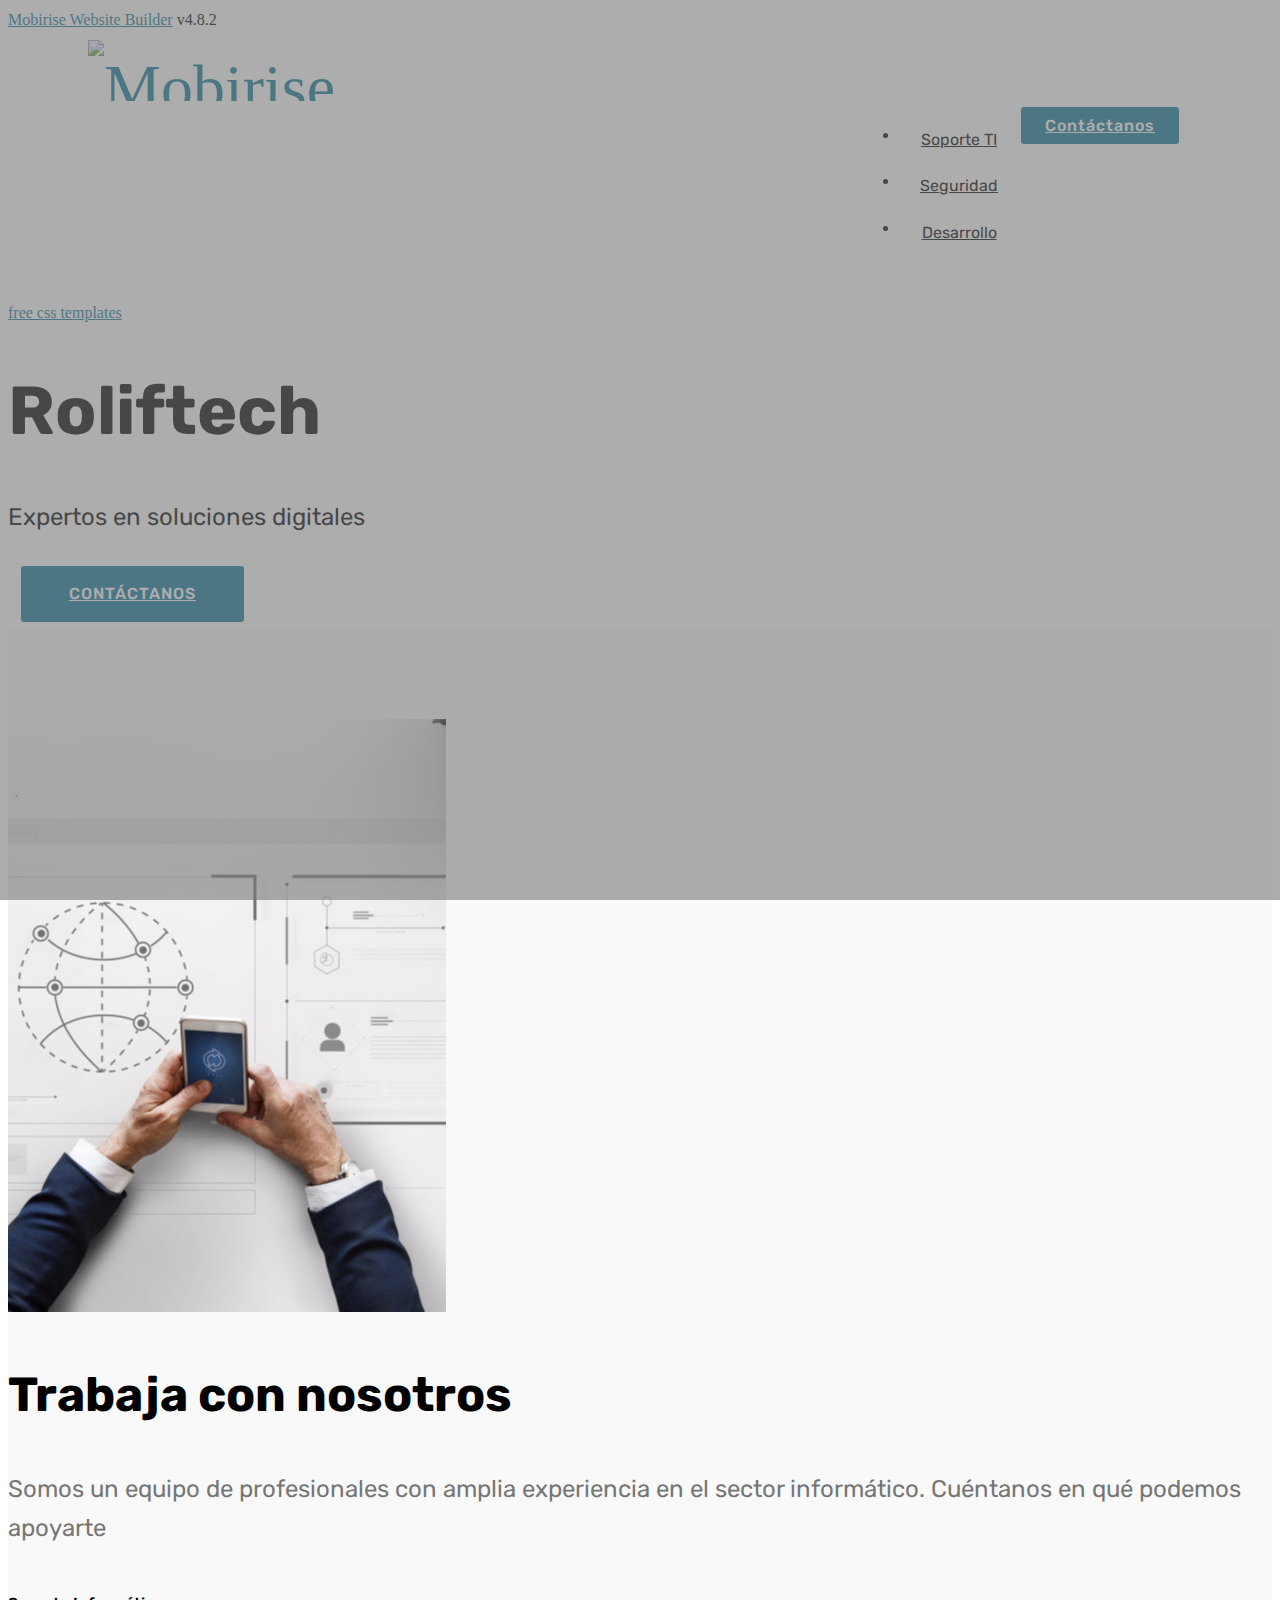
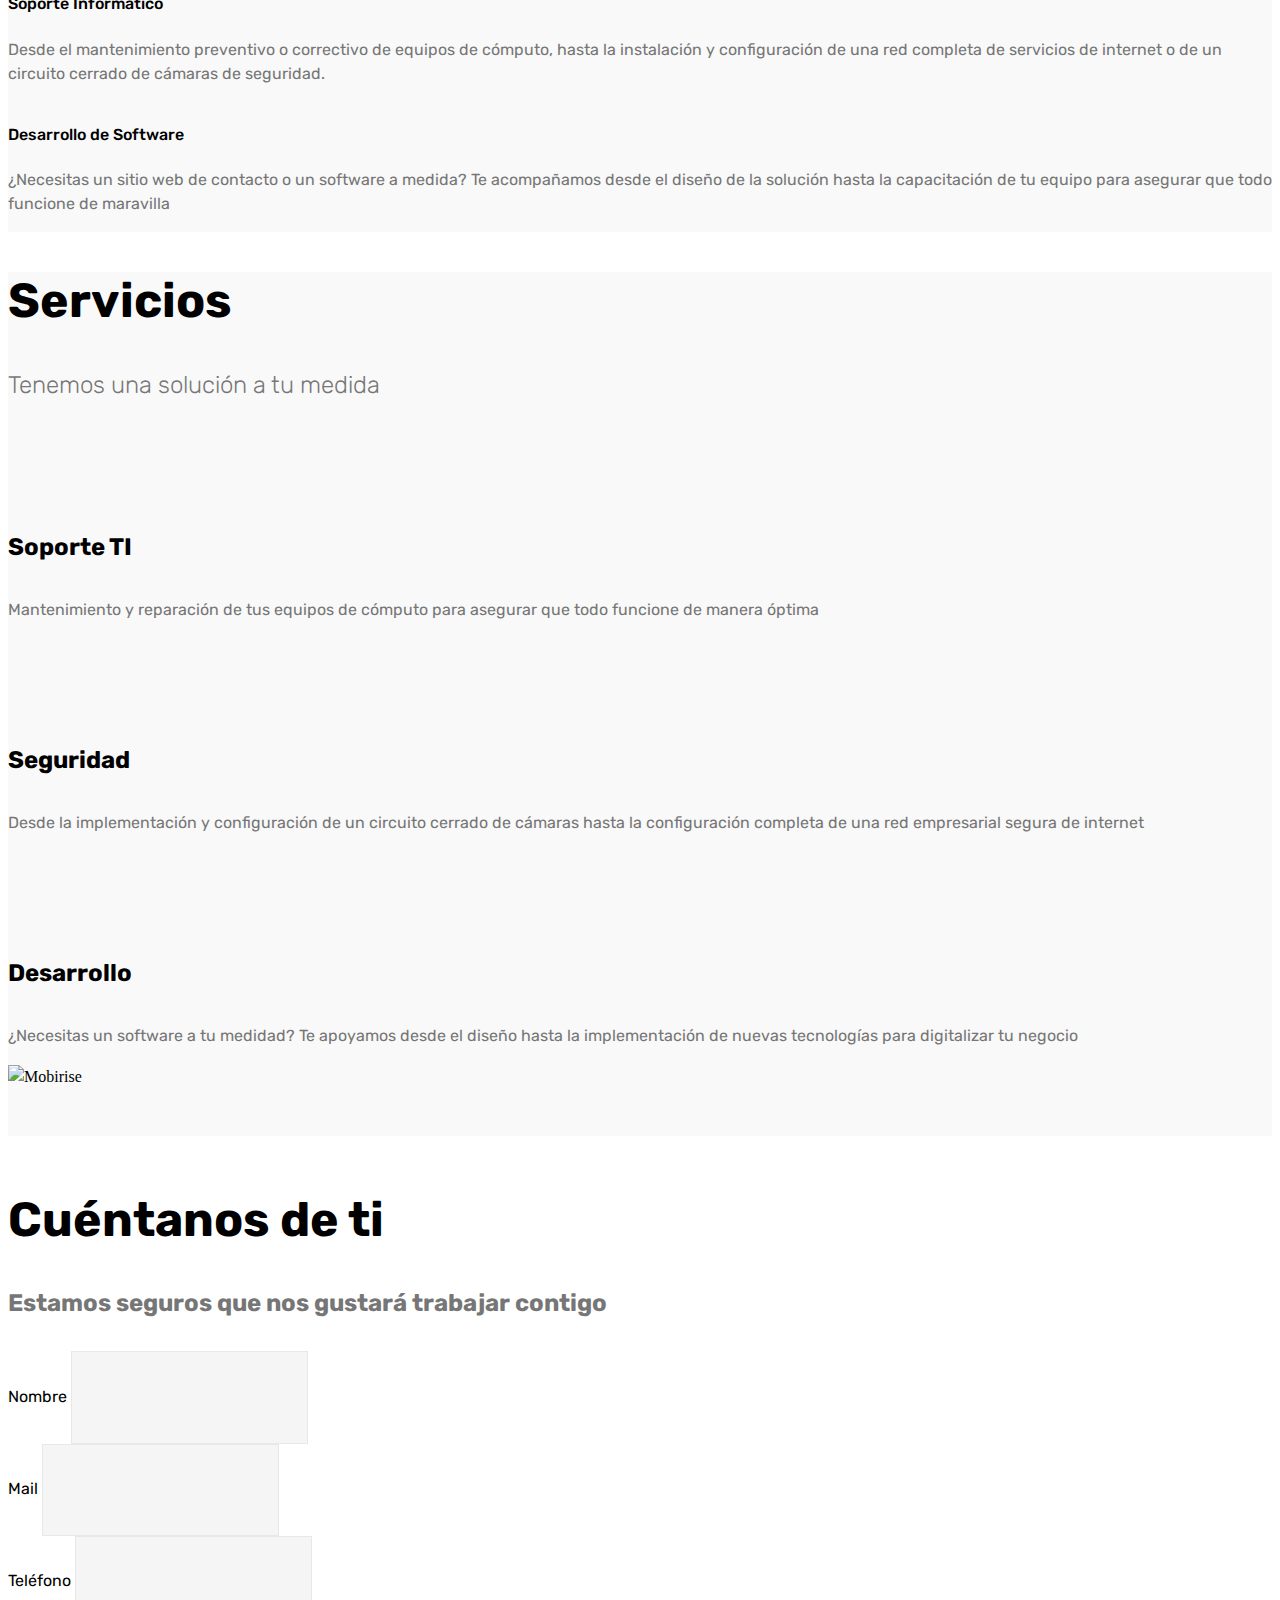
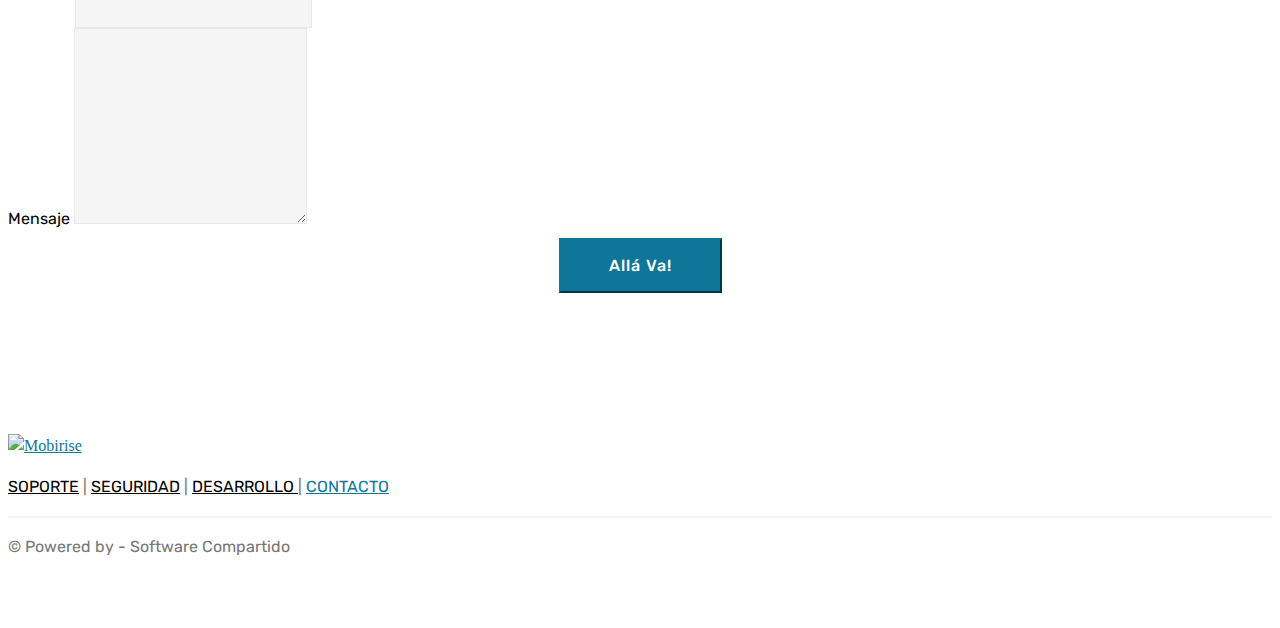
==== index.html @ 3c32e217 "create github pages" ====
<!DOCTYPE html>
<html >
<head>
  <!-- Site made with Mobirise Website Builder v4.8.2, https://mobirise.com -->
  <meta charset="UTF-8">
  <meta http-equiv="X-UA-Compatible" content="IE=edge">
  <meta name="generator" content="Mobirise v4.8.2, mobirise.com">
  <meta name="viewport" content="width=device-width, initial-scale=1, minimum-scale=1">
  <link rel="shortcut icon" href="assets/images/logo-122x58.jpg" type="image/x-icon">
  <meta name="description" content="">
  <title>Home</title>
  <link rel="stylesheet" href="assets/web/assets/mobirise-icons/mobirise-icons.css">
  <link rel="stylesheet" href="assets/tether/tether.min.css">
  <link rel="stylesheet" href="assets/bootstrap/css/bootstrap.min.css">
  <link rel="stylesheet" href="assets/bootstrap/css/bootstrap-grid.min.css">
  <link rel="stylesheet" href="assets/bootstrap/css/bootstrap-reboot.min.css">
  <link rel="stylesheet" href="assets/dropdown/css/style.css">
  <link rel="stylesheet" href="assets/socicon/css/styles.css">
  <link rel="stylesheet" href="assets/theme/css/style.css">
  <link rel="stylesheet" href="assets/mobirise/css/mbr-additional.css" type="text/css">
  
  
  
</head>
<body>
  <section class="menu cid-s75Sla2M82" once="menu" id="menu1-0">

    

    <nav class="navbar navbar-expand beta-menu navbar-dropdown align-items-center navbar-fixed-top navbar-toggleable-sm">
        <button class="navbar-toggler navbar-toggler-right" type="button" data-toggle="collapse" data-target="#navbarSupportedContent" aria-controls="navbarSupportedContent" aria-expanded="false" aria-label="Toggle navigation">
            <div class="hamburger">
                <span></span>
                <span></span>
                <span></span>
                <span></span>
            </div>
        </button>
        <div class="menu-logo">
            <div class="navbar-brand">
                <span class="navbar-logo">
                    <a href="#top">
                         <img src="assets/images/logo-122x58.jpg" alt="Mobirise" title="" style="height: 3.8rem;">
                    </a>
                </span>
                <span class="navbar-caption-wrap"><a class="navbar-caption text-white display-4" href="https://mobirise.com">
                        Roliftech</a></span>
            </div>
        </div>
        <div class="collapse navbar-collapse" id="navbarSupportedContent">
            <ul class="navbar-nav nav-dropdown" data-app-modern-menu="true"><li class="nav-item">
                    <a class="nav-link link text-black display-7" href="page1.html#menu1-b"><span class="mbri-responsive mbr-iconfont mbr-iconfont-btn"></span>
                        Soporte TI</a>
                </li><li class="nav-item"><a class="nav-link link text-black display-7" href="page2.html#header1-q"><span class="mbri-protect mbr-iconfont mbr-iconfont-btn"></span>
                        Seguridad</a></li><li class="nav-item"><a class="nav-link link text-black display-7" href="page3.html#header10-w"><span class="mbri-touch mbr-iconfont mbr-iconfont-btn"></span>Desarrollo</a></li></ul>
            <div class="navbar-buttons mbr-section-btn"><a class="btn btn-sm btn-primary display-4" href="index.html#form1-8"><span class="mbri-letter mbr-iconfont mbr-iconfont-btn"></span>
                    Contáctanos</a></div>
        </div>
    </nav>
</section>

<section class="engine"><a href="https://mobiri.se/x">free css templates</a></section><section class="cid-s75SlKlw2W mbr-fullscreen mbr-parallax-background" id="header2-1">

    

    <div class="mbr-overlay" style="opacity: 0.6; background-color: rgb(118, 118, 118);"></div>

    <div class="container align-center">
        <div class="row justify-content-md-center">
            <div class="mbr-white col-md-10">
                <h1 class="mbr-section-title mbr-bold pb-3 mbr-fonts-style display-1">
                    Roliftech</h1>
                
                <p class="mbr-text pb-3 mbr-fonts-style display-5">Expertos en soluciones digitales</p>
                <div class="mbr-section-btn"><a class="btn btn-md btn-primary display-4" href="index.html#form1-8">CONTÁCTANOS</a>
                    <a class="btn btn-md btn-white-outline display-4" href="index.html#features14-4">SERVICIOS</a></div>
            </div>
        </div>
    </div>
    <div class="mbr-arrow hidden-sm-down" aria-hidden="true">
        <a href="#next">
            <i class="mbri-down mbr-iconfont"></i>
        </a>
    </div>
</section>

<section class="features11 cid-s75StZBJVe" id="features11-2">

    

    

    <div class="container">   
        <div class="col-md-12">
            <div class="media-container-row">
                <div class="mbr-figure" style="width: 50%;">
                    <img src="assets/images/set-1-952x594.jpg" alt="Mobirise" title="">
                </div>
                <div class=" align-left aside-content">
                    <h2 class="mbr-title pt-2 mbr-fonts-style display-2">
                        Trabaja con nosotros</h2>
                    <div class="mbr-section-text">
                        <p class="mbr-text mb-5 pt-3 mbr-light mbr-fonts-style display-5">Somos un equipo de profesionales con amplia experiencia en el sector informático. Cuéntanos en qué podemos apoyarte</p>
                    </div>

                    <div class="block-content">
                        <div class="card p-3 pr-3">
                            <div class="media">
                                <div class=" align-self-center card-img pb-3">
                                    <span class="mbr-iconfont mbri-responsive"></span>
                                </div>     
                                <div class="media-body">
                                    <h4 class="card-title mbr-fonts-style display-7">
                                        Soporte Informático</h4>
                                </div>
                            </div>                

                            <div class="card-box">
                                <p class="block-text mbr-fonts-style display-7">
                                   Desde el mantenimiento preventivo o correctivo de equipos de cómputo, hasta la instalación y configuración de una red completa de servicios de internet o de un circuito cerrado de cámaras de seguridad.</p>
                            </div>
                        </div>

                        <div class="card p-3 pr-3">
                            <div class="media">
                                <div class="align-self-center card-img pb-3">
                                    <span class="mbr-iconfont mbri-idea"></span>
                                </div>     
                                <div class="media-body">
                                    <h4 class="card-title mbr-fonts-style display-7">
                                        Desarrollo de Software</h4>
                                </div>
                            </div>                

                            <div class="card-box">
                                <p class="block-text mbr-fonts-style display-7">
                                    ¿Necesitas un sitio web de contacto o un software a medida? Te acompañamos desde el diseño de la solución hasta la capacitación de tu equipo para asegurar que todo funcione de maravilla</p>
                            </div>
                        </div>
                    </div>
                </div>
            </div>
        </div> 
    </div>          
</section>

<section class="features14 cid-s75SvOnodd" id="features14-4">
    
    

    
    <div class="container align-center">
        <h2 class="mbr-section-title pb-3 mbr-fonts-style display-2">
            Servicios</h2>
        <h3 class="mbr-section-subtitle pb-5 mbr-fonts-style display-5">Tenemos una solución a tu medida</h3>
        <div class="media-container-column">
            <div class="row justify-content-center">
                <div class="card p-4 col-12 col-md-6 col-lg-4">
                    <div class="media pb-3">
                        <div class="card-img align-self-center">
                            <span class="mbr-iconfont mbri-responsive"></span>
                        </div>
                        <div class="media-body">
                            <h4 class="card-title py-2 align-left mbr-fonts-style display-5">
                                Soporte TI</h4>
                        </div>
                    </div>                
                    <div class="card-box align-left">
                        <p class="mbr-text mbr-fonts-style display-7">
                           Mantenimiento y reparación de tus equipos de cómputo para asegurar que todo funcione de manera óptima
                        </p>
                    </div>
                </div>

                <div class="card p-4 col-12 col-md-6 col-lg-4">
                <div class="media pb-3">
                    <div class="card-img align-self-center">
                        <span class="mbr-iconfont mbri-protect"></span>
                    </div>
                    <div class="media-body">
                        <h4 class="card-title py-2 align-left mbr-fonts-style display-5">
                                Seguridad</h4>
                    </div>
                </div>
                    <div class="card-box align-left">
                        <p class="mbr-text mbr-fonts-style display-7">Desde la implementación y configuración de un circuito cerrado de cámaras hasta la configuración completa de una red empresarial segura de internet</p>
                    </div>
                </div>

                <div class="card p-4 col-12 col-md-6 col-lg-4">
                <div class="media pb-3">
                    <div class="card-img align-self-center">
                        <span class="mbr-iconfont mbri-touch"></span>
                    </div>
                    <div class="media-body">
                        <h4 class="card-title py-2 align-left mbr-fonts-style display-5">
                            Desarrollo</h4>
                    </div>
                </div>
                    <div class="card-box align-left">
                        <p class="mbr-text mbr-fonts-style display-7">
                           ¿Necesitas un software a tu medidad? Te apoyamos desde el diseño hasta la implementación de nuevas tecnologías para digitalizar tu negocio</p>
                    </div>
                </div>

                
            </div>
            <div class="media-container-row image-row">
                <div class="mbr-figure" style="width: 56%;">
                    <img src="assets/images/mbr-1332x888.jpg" alt="Mobirise" title="">
                </div>
            </div>
        </div>
    </div>
</section>

<section class="mbr-section form1 cid-s75SDMpsR7" id="form1-8">

    

    
    <div class="container">
        <div class="row justify-content-center">
            <div class="title col-12 col-lg-8">
                <h2 class="mbr-section-title align-center pb-3 mbr-fonts-style display-2">
                    Cuéntanos de ti</h2>
                <h3 class="mbr-section-subtitle align-center mbr-light pb-3 mbr-fonts-style display-5">
                    Estamos seguros que nos gustará trabajar contigo</h3>
            </div>
        </div>
    </div>
    <div class="container">
        <div class="row justify-content-center">
            <div class="media-container-column col-lg-8" data-form-type="formoid">
                    <div data-form-alert="" hidden="">
                        Thanks for filling out the form!
                    </div>
            
                    <form class="mbr-form" action="https://mobirise.com/" method="post" data-form-title="Mobirise Form"><input type="hidden" name="email" data-form-email="true" value="RsQXERK+XBjcTPDKMfwLau/kA6F1K3T8udjReHzSreXBlNImFZ4mGUsMEzR6xTJYzvJDS/YNE/cRy1P8qhW6oWdsjghgvfNJOlpD0Ey5pjv9W4vlRPiRNYipS2bJuIOQ" data-form-field="Email">
                        <div class="row row-sm-offset">
                            <div class="col-md-4 multi-horizontal" data-for="name">
                                <div class="form-group">
                                    <label class="form-control-label mbr-fonts-style display-7" for="name-form1-8">Nombre</label>
                                    <input type="text" class="form-control" name="name" data-form-field="Name" required="" id="name-form1-8">
                                </div>
                            </div>
                            <div class="col-md-4 multi-horizontal" data-for="email">
                                <div class="form-group">
                                    <label class="form-control-label mbr-fonts-style display-7" for="email-form1-8">Mail</label>
                                    <input type="email" class="form-control" name="email" data-form-field="Email" required="" id="email-form1-8">
                                </div>
                            </div>
                            <div class="col-md-4 multi-horizontal" data-for="phone">
                                <div class="form-group">
                                    <label class="form-control-label mbr-fonts-style display-7" for="phone-form1-8">Teléfono</label>
                                    <input type="tel" class="form-control" name="phone" data-form-field="Phone" id="phone-form1-8">
                                </div>
                            </div>
                        </div>
                        <div class="form-group" data-for="message">
                            <label class="form-control-label mbr-fonts-style display-7" for="message-form1-8">Mensaje</label>
                            <textarea type="text" class="form-control" name="message" rows="7" data-form-field="Message" id="message-form1-8"></textarea>
                        </div>
            
                        <span class="input-group-btn"><button href="" type="submit" class="btn btn-primary btn-form display-4">Allá Va!</button></span>
                    </form>
            </div>
        </div>
    </div>
</section>

<section class="cid-s75SGGZuYF" id="footer5-9">

    

    

    <div class="container">
        <div class="media-container-row">
            <div class="col-md-3">
                <div class="media-wrap">
                    <a href="#top">
                       <img src="assets/images/logo-192x91.jpg" alt="Mobirise" title="">
                    </a>
                </div>
            </div>
            <div class="col-md-9">
                <p class="mbr-text align-right links mbr-fonts-style display-7"><a href="page1.html" class="text-black">SOPORTE</a>&nbsp;|&nbsp;<a href="page2.html#header1-q" class="text-black">SEGURIDAD</a>&nbsp;|&nbsp;<a href="page3.html#header10-w" class="text-black">DESARROLLO </a>| <a href="index.html#form1-8">CONTACTO</a></p>
            </div>
        </div>
        <div class="footer-lower">
            <div class="media-container-row">
                <div class="col-md-12">
                    <hr>
                </div>
            </div>
            <div class="media-container-row mbr-white">
                <div class="col-md-6 copyright">
                    <p class="mbr-text mbr-fonts-style display-7">
                        © Powered by - Software Compartido</p>
                </div>
                <div class="col-md-6">
                    
                </div>
            </div>
        </div>
    </div>
</section>


  <script src="assets/web/assets/jquery/jquery.min.js"></script>
  <script src="assets/popper/popper.min.js"></script>
  <script src="assets/tether/tether.min.js"></script>
  <script src="assets/bootstrap/js/bootstrap.min.js"></script>
  <script src="assets/smoothscroll/smooth-scroll.js"></script>
  <script src="assets/dropdown/js/script.min.js"></script>
  <script src="assets/touchswipe/jquery.touch-swipe.min.js"></script>
  <script src="assets/parallax/jarallax.min.js"></script>
  <script src="assets/theme/js/script.js"></script>
  <script src="assets/formoid/formoid.min.js"></script>
  
  
</body>
</html>
---- assets/mobirise/css/mbr-additional.css ----
@import url(https://fonts.googleapis.com/css?family=Rubik:300,300i,400,400i,500,500i,700,700i,900,900i);





body {
  font-style: normal;
  line-height: 1.5;
}
.mbr-section-title {
  font-style: normal;
  line-height: 1.2;
}
.mbr-section-subtitle {
  line-height: 1.3;
}
.mbr-text {
  font-style: normal;
  line-height: 1.6;
}
.display-1 {
  font-family: 'Rubik', sans-serif;
  font-size: 4.25rem;
}
.display-1 > .mbr-iconfont {
  font-size: 6.8rem;
}
.display-2 {
  font-family: 'Rubik', sans-serif;
  font-size: 3rem;
}
.display-2 > .mbr-iconfont {
  font-size: 4.8rem;
}
.display-4 {
  font-family: 'Rubik', sans-serif;
  font-size: 1rem;
}
.display-4 > .mbr-iconfont {
  font-size: 1.6rem;
}
.display-5 {
  font-family: 'Rubik', sans-serif;
  font-size: 1.5rem;
}
.display-5 > .mbr-iconfont {
  font-size: 2.4rem;
}
.display-7 {
  font-family: 'Rubik', sans-serif;
  font-size: 1rem;
}
.display-7 > .mbr-iconfont {
  font-size: 1.6rem;
}
/* ---- Fluid typography for mobile devices ---- */
/* 1.4 - font scale ratio ( bootstrap == 1.42857 ) */
/* 100vw - current viewport width */
/* (48 - 20)  48 == 48rem == 768px, 20 == 20rem == 320px(minimal supported viewport) */
/* 0.65 - min scale variable, may vary */
@media (max-width: 768px) {
  .display-1 {
    font-size: 3.4rem;
    font-size: calc( 2.1374999999999997rem + (4.25 - 2.1374999999999997) * ((100vw - 20rem) / (48 - 20)));
    line-height: calc( 1.4 * (2.1374999999999997rem + (4.25 - 2.1374999999999997) * ((100vw - 20rem) / (48 - 20))));
  }
  .display-2 {
    font-size: 2.4rem;
    font-size: calc( 1.7rem + (3 - 1.7) * ((100vw - 20rem) / (48 - 20)));
    line-height: calc( 1.4 * (1.7rem + (3 - 1.7) * ((100vw - 20rem) / (48 - 20))));
  }
  .display-4 {
    font-size: 0.8rem;
    font-size: calc( 1rem + (1 - 1) * ((100vw - 20rem) / (48 - 20)));
    line-height: calc( 1.4 * (1rem + (1 - 1) * ((100vw - 20rem) / (48 - 20))));
  }
  .display-5 {
    font-size: 1.2rem;
    font-size: calc( 1.175rem + (1.5 - 1.175) * ((100vw - 20rem) / (48 - 20)));
    line-height: calc( 1.4 * (1.175rem + (1.5 - 1.175) * ((100vw - 20rem) / (48 - 20))));
  }
}
/* Buttons */
.btn {
  font-weight: 500;
  border-width: 2px;
  font-style: normal;
  letter-spacing: 1px;
  margin: .4rem .8rem;
  white-space: normal;
  -webkit-transition: all 0.3s ease-in-out;
  -moz-transition: all 0.3s ease-in-out;
  transition: all 0.3s ease-in-out;
  padding: 1rem 3rem;
  border-radius: 3px;
  display: inline-flex;
  align-items: center;
  justify-content: center;
  word-break: break-word;
}
.btn-sm {
  font-weight: 500;
  letter-spacing: 1px;
  -webkit-transition: all 0.3s ease-in-out;
  -moz-transition: all 0.3s ease-in-out;
  transition: all 0.3s ease-in-out;
  padding: 0.6rem 1.5rem;
  border-radius: 3px;
}
.btn-md {
  font-weight: 500;
  letter-spacing: 1px;
  margin: .4rem .8rem !important;
  -webkit-transition: all 0.3s ease-in-out;
  -moz-transition: all 0.3s ease-in-out;
  transition: all 0.3s ease-in-out;
  padding: 1rem 3rem;
  border-radius: 3px;
}
.btn-lg {
  font-weight: 500;
  letter-spacing: 1px;
  margin: .4rem .8rem !important;
  -webkit-transition: all 0.3s ease-in-out;
  -moz-transition: all 0.3s ease-in-out;
  transition: all 0.3s ease-in-out;
  padding: 1.2rem 3.2rem;
  border-radius: 3px;
}
.bg-primary {
  background-color: #0f7699 !important;
}
.bg-success {
  background-color: #f7ed4a !important;
}
.bg-info {
  background-color: #82786e !important;
}
.bg-warning {
  background-color: #879a9f !important;
}
.bg-danger {
  background-color: #b1a374 !important;
}
.btn-primary,
.btn-primary:active {
  background-color: #0f7699 !important;
  border-color: #0f7699 !important;
  color: #ffffff !important;
}
.btn-primary:hover,
.btn-primary:focus,
.btn-primary.focus,
.btn-primary.active {
  color: #ffffff !important;
  background-color: #084053 !important;
  border-color: #084053 !important;
}
.btn-primary.disabled,
.btn-primary:disabled {
  color: #ffffff !important;
  background-color: #084053 !important;
  border-color: #084053 !important;
}
.btn-secondary,
.btn-secondary:active {
  background-color: #ff3366 !important;
  border-color: #ff3366 !important;
  color: #ffffff !important;
}
.btn-secondary:hover,
.btn-secondary:focus,
.btn-secondary.focus,
.btn-secondary.active {
  color: #ffffff !important;
  background-color: #e50039 !important;
  border-color: #e50039 !important;
}
.btn-secondary.disabled,
.btn-secondary:disabled {
  color: #ffffff !important;
  background-color: #e50039 !important;
  border-color: #e50039 !important;
}
.btn-info,
.btn-info:active {
  background-color: #82786e !important;
  border-color: #82786e !important;
  color: #ffffff !important;
}
.btn-info:hover,
.btn-info:focus,
.btn-info.focus,
.btn-info.active {
  color: #ffffff !important;
  background-color: #59524b !important;
  border-color: #59524b !important;
}
.btn-info.disabled,
.btn-info:disabled {
  color: #ffffff !important;
  background-color: #59524b !important;
  border-color: #59524b !important;
}
.btn-success,
.btn-success:active {
  background-color: #f7ed4a !important;
  border-color: #f7ed4a !important;
  color: #3f3c03 !important;
}
.btn-success:hover,
.btn-success:focus,
.btn-success.focus,
.btn-success.active {
  color: #3f3c03 !important;
  background-color: #eadd0a !important;
  border-color: #eadd0a !important;
}
.btn-success.disabled,
.btn-success:disabled {
  color: #3f3c03 !important;
  background-color: #eadd0a !important;
  border-color: #eadd0a !important;
}
.btn-warning,
.btn-warning:active {
  background-color: #879a9f !important;
  border-color: #879a9f !important;
  color: #ffffff !important;
}
.btn-warning:hover,
.btn-warning:focus,
.btn-warning.focus,
.btn-warning.active {
  color: #ffffff !important;
  background-color: #617479 !important;
  border-color: #617479 !important;
}
.btn-warning.disabled,
.btn-warning:disabled {
  color: #ffffff !important;
  background-color: #617479 !important;
  border-color: #617479 !important;
}
.btn-danger,
.btn-danger:active {
  background-color: #b1a374 !important;
  border-color: #b1a374 !important;
  color: #ffffff !important;
}
.btn-danger:hover,
.btn-danger:focus,
.btn-danger.focus,
.btn-danger.active {
  color: #ffffff !important;
  background-color: #8b7d4e !important;
  border-color: #8b7d4e !important;
}
.btn-danger.disabled,
.btn-danger:disabled {
  color: #ffffff !important;
  background-color: #8b7d4e !important;
  border-color: #8b7d4e !important;
}
.btn-white {
  color: #333333 !important;
}
.btn-white,
.btn-white:active {
  background-color: #ffffff !important;
  border-color: #ffffff !important;
  color: #808080 !important;
}
.btn-white:hover,
.btn-white:focus,
.btn-white.focus,
.btn-white.active {
  color: #808080 !important;
  background-color: #d9d9d9 !important;
  border-color: #d9d9d9 !important;
}
.btn-white.disabled,
.btn-white:disabled {
  color: #808080 !important;
  background-color: #d9d9d9 !important;
  border-color: #d9d9d9 !important;
}
.btn-black,
.btn-black:active {
  background-color: #333333 !important;
  border-color: #333333 !important;
  color: #ffffff !important;
}
.btn-black:hover,
.btn-black:focus,
.btn-black.focus,
.btn-black.active {
  color: #ffffff !important;
  background-color: #0d0d0d !important;
  border-color: #0d0d0d !important;
}
.btn-black.disabled,
.btn-black:disabled {
  color: #ffffff !important;
  background-color: #0d0d0d !important;
  border-color: #0d0d0d !important;
}
.btn-primary-outline,
.btn-primary-outline:active {
  background: none;
  border-color: #062e3c;
  color: #062e3c;
}
.btn-primary-outline:hover,
.btn-primary-outline:focus,
.btn-primary-outline.focus,
.btn-primary-outline.active {
  color: #ffffff;
  background-color: #0f7699;
  border-color: #0f7699;
}
.btn-primary-outline.disabled,
.btn-primary-outline:disabled {
  color: #ffffff !important;
  background-color: #0f7699 !important;
  border-color: #0f7699 !important;
}
.btn-secondary-outline,
.btn-secondary-outline:active {
  background: none;
  border-color: #cc0033;
  color: #cc0033;
}
.btn-secondary-outline:hover,
.btn-secondary-outline:focus,
.btn-secondary-outline.focus,
.btn-secondary-outline.active {
  color: #ffffff;
  background-color: #ff3366;
  border-color: #ff3366;
}
.btn-secondary-outline.disabled,
.btn-secondary-outline:disabled {
  color: #ffffff !important;
  background-color: #ff3366 !important;
  border-color: #ff3366 !important;
}
.btn-info-outline,
.btn-info-outline:active {
  background: none;
  border-color: #4b453f;
  color: #4b453f;
}
.btn-info-outline:hover,
.btn-info-outline:focus,
.btn-info-outline.focus,
.btn-info-outline.active {
  color: #ffffff;
  background-color: #82786e;
  border-color: #82786e;
}
.btn-info-outline.disabled,
.btn-info-outline:disabled {
  color: #ffffff !important;
  background-color: #82786e !important;
  border-color: #82786e !important;
}
.btn-success-outline,
.btn-success-outline:active {
  background: none;
  border-color: #d2c609;
  color: #d2c609;
}
.btn-success-outline:hover,
.btn-success-outline:focus,
.btn-success-outline.focus,
.btn-success-outline.active {
  color: #3f3c03;
  background-color: #f7ed4a;
  border-color: #f7ed4a;
}
.btn-success-outline.disabled,
.btn-success-outline:disabled {
  color: #3f3c03 !important;
  background-color: #f7ed4a !important;
  border-color: #f7ed4a !important;
}
.btn-warning-outline,
.btn-warning-outline:active {
  background: none;
  border-color: #55666b;
  color: #55666b;
}
.btn-warning-outline:hover,
.btn-warning-outline:focus,
.btn-warning-outline.focus,
.btn-warning-outline.active {
  color: #ffffff;
  background-color: #879a9f;
  border-color: #879a9f;
}
.btn-warning-outline.disabled,
.btn-warning-outline:disabled {
  color: #ffffff !important;
  background-color: #879a9f !important;
  border-color: #879a9f !important;
}
.btn-danger-outline,
.btn-danger-outline:active {
  background: none;
  border-color: #7a6e45;
  color: #7a6e45;
}
.btn-danger-outline:hover,
.btn-danger-outline:focus,
.btn-danger-outline.focus,
.btn-danger-outline.active {
  color: #ffffff;
  background-color: #b1a374;
  border-color: #b1a374;
}
.btn-danger-outline.disabled,
.btn-danger-outline:disabled {
  color: #ffffff !important;
  background-color: #b1a374 !important;
  border-color: #b1a374 !important;
}
.btn-black-outline,
.btn-black-outline:active {
  background: none;
  border-color: #000000;
  color: #000000;
}
.btn-black-outline:hover,
.btn-black-outline:focus,
.btn-black-outline.focus,
.btn-black-outline.active {
  color: #ffffff;
  background-color: #333333;
  border-color: #333333;
}
.btn-black-outline.disabled,
.btn-black-outline:disabled {
  color: #ffffff !important;
  background-color: #333333 !important;
  border-color: #333333 !important;
}
.btn-white-outline,
.btn-white-outline:active,
.btn-white-outline.active {
  background: none;
  border-color: #ffffff;
  color: #ffffff;
}
.btn-white-outline:hover,
.btn-white-outline:focus,
.btn-white-outline.focus {
  color: #333333;
  background-color: #ffffff;
  border-color: #ffffff;
}
.text-primary {
  color: #0f7699 !important;
}
.text-secondary {
  color: #ff3366 !important;
}
.text-success {
  color: #f7ed4a !important;
}
.text-info {
  color: #82786e !important;
}
.text-warning {
  color: #879a9f !important;
}
.text-danger {
  color: #b1a374 !important;
}
.text-white {
  color: #ffffff !important;
}
.text-black {
  color: #000000 !important;
}
a.text-primary:hover,
a.text-primary:focus {
  color: #062e3c !important;
}
a.text-secondary:hover,
a.text-secondary:focus {
  color: #cc0033 !important;
}
a.text-success:hover,
a.text-success:focus {
  color: #d2c609 !important;
}
a.text-info:hover,
a.text-info:focus {
  color: #4b453f !important;
}
a.text-warning:hover,
a.text-warning:focus {
  color: #55666b !important;
}
a.text-danger:hover,
a.text-danger:focus {
  color: #7a6e45 !important;
}
a.text-white:hover,
a.text-white:focus {
  color: #b3b3b3 !important;
}
a.text-black:hover,
a.text-black:focus {
  color: #4d4d4d !important;
}
.alert-success {
  background-color: #70c770;
}
.alert-info {
  background-color: #82786e;
}
.alert-warning {
  background-color: #879a9f;
}
.alert-danger {
  background-color: #b1a374;
}
.mbr-section-btn a.btn:not(.btn-form):hover,
.mbr-section-btn a.btn:not(.btn-form):focus {
  box-shadow: none !important;
}
.mbr-gallery-filter li.active .btn {
  background-color: #0f7699;
  border-color: #0f7699;
  color: #ffffff;
}
.mbr-gallery-filter li.active .btn:focus {
  box-shadow: none;
}
.btn-form {
  border-radius: 0;
}
.btn-form:hover {
  cursor: pointer;
}
a,
a:hover {
  color: #0f7699;
}
.mbr-plan-header.bg-primary .mbr-plan-subtitle,
.mbr-plan-header.bg-primary .mbr-plan-price-desc {
  color: #3cbfec;
}
.mbr-plan-header.bg-success .mbr-plan-subtitle,
.mbr-plan-header.bg-success .mbr-plan-price-desc {
  color: #ffffff;
}
.mbr-plan-header.bg-info .mbr-plan-subtitle,
.mbr-plan-header.bg-info .mbr-plan-price-desc {
  color: #beb8b2;
}
.mbr-plan-header.bg-warning .mbr-plan-subtitle,
.mbr-plan-header.bg-warning .mbr-plan-price-desc {
  color: #ced6d8;
}
.mbr-plan-header.bg-danger .mbr-plan-subtitle,
.mbr-plan-header.bg-danger .mbr-plan-price-desc {
  color: #dfd9c6;
}
/* Scroll to top button*/
.scrollToTop_wraper {
  display: none;
}
#scrollToTop a i:before {
  content: '';
  position: absolute;
  height: 40%;
  top: 25%;
  background: #fff;
  width: 2px;
  left: calc(50% - 1px);
}
#scrollToTop a i:after {
  content: '';
  position: absolute;
  display: block;
  border-top: 2px solid #fff;
  border-right: 2px solid #fff;
  width: 40%;
  height: 40%;
  left: 30%;
  bottom: 30%;
  transform: rotate(135deg);
}
/* Others*/
.note-check a[data-value=Rubik] {
  font-style: normal;
}
.mbr-arrow a {
  color: #ffffff;
}
@media (max-width: 767px) {
  .mbr-arrow {
    display: none;
  }
}
.form-control-label {
  position: relative;
  cursor: pointer;
  margin-bottom: .357em;
  padding: 0;
}
.alert {
  color: #ffffff;
  border-radius: 0;
  border: 0;
  font-size: .875rem;
  line-height: 1.5;
  margin-bottom: 1.875rem;
  padding: 1.25rem;
  position: relative;
}
.alert.alert-form::after {
  background-color: inherit;
  bottom: -7px;
  content: "";
  display: block;
  height: 14px;
  left: 50%;
  margin-left: -7px;
  position: absolute;
  transform: rotate(45deg);
  width: 14px;
}
.form-control {
  background-color: #f5f5f5;
  box-shadow: none;
  color: #565656;
  font-family: 'Rubik', sans-serif;
  font-size: 1rem;
  line-height: 1.43;
  min-height: 3.5em;
  padding: 1.07em .5em;
}
.form-control > .mbr-iconfont {
  font-size: 1.6rem;
}
.form-control,
.form-control:focus {
  border: 1px solid #e8e8e8;
}
.form-active .form-control:invalid {
  border-color: red;
}
.mbr-overlay {
  background-color: #000;
  bottom: 0;
  left: 0;
  opacity: .5;
  position: absolute;
  right: 0;
  top: 0;
  z-index: 0;
}
blockquote {
  font-style: italic;
  padding: 10px 0 10px 20px;
  font-size: 1.09rem;
  position: relative;
  border-color: #0f7699;
  border-width: 3px;
}
ul,
ol,
pre,
blockquote {
  margin-bottom: 2.3125rem;
}
pre {
  background: #f4f4f4;
  padding: 10px 24px;
  white-space: pre-wrap;
}
.inactive {
  -webkit-user-select: none;
  -moz-user-select: none;
  -ms-user-select: none;
  user-select: none;
  pointer-events: none;
  -webkit-user-drag: none;
  user-drag: none;
}
.mbr-section__comments .row {
  justify-content: center;
}
/* Forms */
.mbr-form .btn {
  margin: .4rem 0;
}
@media (max-width: 767px) {
  .btn {
    font-size: .75rem !important;
  }
  .btn .mbr-iconfont {
    font-size: 1rem !important;
  }
}
/* Social block */
.btn-social {
  font-size: 20px;
  border-radius: 50%;
  padding: 0;
  width: 44px;
  height: 44px;
  line-height: 44px;
  text-align: center;
  position: relative;
  border: 2px solid #c0a375;
  border-color: #0f7699;
  color: #232323;
  cursor: pointer;
}
.btn-social i {
  top: 0;
  line-height: 44px;
  width: 44px;
}
.btn-social:hover {
  color: #fff;
  background: #0f7699;
}
.btn-social + .btn {
  margin-left: .1rem;
}
/* Footer */
.mbr-footer-content li::before,
.mbr-footer .mbr-contacts li::before {
  background: #0f7699;
}
.mbr-footer-content li a:hover,
.mbr-footer .mbr-contacts li a:hover {
  color: #0f7699;
}
/* Headers*/
.offset-1 {
  margin-left: 8.33333%;
}
.offset-2 {
  margin-left: 16.66667%;
}
.offset-3 {
  margin-left: 25%;
}
.offset-4 {
  margin-left: 33.33333%;
}
.offset-5 {
  margin-left: 41.66667%;
}
.offset-6 {
  margin-left: 50%;
}
.offset-7 {
  margin-left: 58.33333%;
}
.offset-8 {
  margin-left: 66.66667%;
}
.offset-9 {
  margin-left: 75%;
}
.offset-10 {
  margin-left: 83.33333%;
}
.offset-11 {
  margin-left: 91.66667%;
}
@media (min-width: 576px) {
  .offset-sm-0 {
    margin-left: 0%;
  }
  .offset-sm-1 {
    margin-left: 8.33333%;
  }
  .offset-sm-2 {
    margin-left: 16.66667%;
  }
  .offset-sm-3 {
    margin-left: 25%;
  }
  .offset-sm-4 {
    margin-left: 33.33333%;
  }
  .offset-sm-5 {
    margin-left: 41.66667%;
  }
  .offset-sm-6 {
    margin-left: 50%;
  }
  .offset-sm-7 {
    margin-left: 58.33333%;
  }
  .offset-sm-8 {
    margin-left: 66.66667%;
  }
  .offset-sm-9 {
    margin-left: 75%;
  }
  .offset-sm-10 {
    margin-left: 83.33333%;
  }
  .offset-sm-11 {
    margin-left: 91.66667%;
  }
}
@media (min-width: 768px) {
  .offset-md-0 {
    margin-left: 0%;
  }
  .offset-md-1 {
    margin-left: 8.33333%;
  }
  .offset-md-2 {
    margin-left: 16.66667%;
  }
  .offset-md-3 {
    margin-left: 25%;
  }
  .offset-md-4 {
    margin-left: 33.33333%;
  }
  .offset-md-5 {
    margin-left: 41.66667%;
  }
  .offset-md-6 {
    margin-left: 50%;
  }
  .offset-md-7 {
    margin-left: 58.33333%;
  }
  .offset-md-8 {
    margin-left: 66.66667%;
  }
  .offset-md-9 {
    margin-left: 75%;
  }
  .offset-md-10 {
    margin-left: 83.33333%;
  }
  .offset-md-11 {
    margin-left: 91.66667%;
  }
}
@media (min-width: 992px) {
  .offset-lg-0 {
    margin-left: 0%;
  }
  .offset-lg-1 {
    margin-left: 8.33333%;
  }
  .offset-lg-2 {
    margin-left: 16.66667%;
  }
  .offset-lg-3 {
    margin-left: 25%;
  }
  .offset-lg-4 {
    margin-left: 33.33333%;
  }
  .offset-lg-5 {
    margin-left: 41.66667%;
  }
  .offset-lg-6 {
    margin-left: 50%;
  }
  .offset-lg-7 {
    margin-left: 58.33333%;
  }
  .offset-lg-8 {
    margin-left: 66.66667%;
  }
  .offset-lg-9 {
    margin-left: 75%;
  }
  .offset-lg-10 {
    margin-left: 83.33333%;
  }
  .offset-lg-11 {
    margin-left: 91.66667%;
  }
}
@media (min-width: 1200px) {
  .offset-xl-0 {
    margin-left: 0%;
  }
  .offset-xl-1 {
    margin-left: 8.33333%;
  }
  .offset-xl-2 {
    margin-left: 16.66667%;
  }
  .offset-xl-3 {
    margin-left: 25%;
  }
  .offset-xl-4 {
    margin-left: 33.33333%;
  }
  .offset-xl-5 {
    margin-left: 41.66667%;
  }
  .offset-xl-6 {
    margin-left: 50%;
  }
  .offset-xl-7 {
    margin-left: 58.33333%;
  }
  .offset-xl-8 {
    margin-left: 66.66667%;
  }
  .offset-xl-9 {
    margin-left: 75%;
  }
  .offset-xl-10 {
    margin-left: 83.33333%;
  }
  .offset-xl-11 {
    margin-left: 91.66667%;
  }
}
.navbar-toggler {
  -webkit-align-self: flex-start;
  -ms-flex-item-align: start;
  align-self: flex-start;
  padding: 0.25rem 0.75rem;
  font-size: 1.25rem;
  line-height: 1;
  background: transparent;
  border: 1px solid transparent;
  -webkit-border-radius: 0.25rem;
  border-radius: 0.25rem;
}
.navbar-toggler:focus,
.navbar-toggler:hover {
  text-decoration: none;
}
.navbar-toggler-icon {
  display: inline-block;
  width: 1.5em;
  height: 1.5em;
  vertical-align: middle;
  content: "";
  background: no-repeat center center;
  -webkit-background-size: 100% 100%;
  -o-background-size: 100% 100%;
  background-size: 100% 100%;
}
.navbar-toggler-left {
  position: absolute;
  left: 1rem;
}
.navbar-toggler-right {
  position: absolute;
  right: 1rem;
}
@media (max-width: 575px) {
  .navbar-toggleable .navbar-nav .dropdown-menu {
    position: static;
    float: none;
  }
  .navbar-toggleable > .container {
    padding-right: 0;
    padding-left: 0;
  }
}
@media (min-width: 576px) {
  .navbar-toggleable {
    -webkit-box-orient: horizontal;
    -webkit-box-direction: normal;
    -webkit-flex-direction: row;
    -ms-flex-direction: row;
    flex-direction: row;
    -webkit-flex-wrap: nowrap;
    -ms-flex-wrap: nowrap;
    flex-wrap: nowrap;
    -webkit-box-align: center;
    -webkit-align-items: center;
    -ms-flex-align: center;
    align-items: center;
  }
  .navbar-toggleable .navbar-nav {
    -webkit-box-orient: horizontal;
    -webkit-box-direction: normal;
    -webkit-flex-direction: row;
    -ms-flex-direction: row;
    flex-direction: row;
  }
  .navbar-toggleable .navbar-nav .nav-link {
    padding-right: .5rem;
    padding-left: .5rem;
  }
  .navbar-toggleable > .container {
    display: -webkit-box;
    display: -webkit-flex;
    display: -ms-flexbox;
    display: flex;
    -webkit-flex-wrap: nowrap;
    -ms-flex-wrap: nowrap;
    flex-wrap: nowrap;
    -webkit-box-align: center;
    -webkit-align-items: center;
    -ms-flex-align: center;
    align-items: center;
  }
  .navbar-toggleable .navbar-collapse {
    display: -webkit-box !important;
    display: -webkit-flex !important;
    display: -ms-flexbox !important;
    display: flex !important;
    width: 100%;
  }
  .navbar-toggleable .navbar-toggler {
    display: none;
  }
}
@media (max-width: 767px) {
  .navbar-toggleable-sm .navbar-nav .dropdown-menu {
    position: static;
    float: none;
  }
  .navbar-toggleable-sm > .container {
    padding-right: 0;
    padding-left: 0;
  }
}
@media (min-width: 768px) {
  .navbar-toggleable-sm {
    -webkit-box-orient: horizontal;
    -webkit-box-direction: normal;
    -webkit-flex-direction: row;
    -ms-flex-direction: row;
    flex-direction: row;
    -webkit-flex-wrap: nowrap;
    -ms-flex-wrap: nowrap;
    flex-wrap: nowrap;
    -webkit-box-align: center;
    -webkit-align-items: center;
    -ms-flex-align: center;
    align-items: center;
  }
  .navbar-toggleable-sm .navbar-nav {
    -webkit-box-orient: horizontal;
    -webkit-box-direction: normal;
    -webkit-flex-direction: row;
    -ms-flex-direction: row;
    flex-direction: row;
  }
  .navbar-toggleable-sm .navbar-nav .nav-link {
    padding-right: .5rem;
    padding-left: .5rem;
  }
  .navbar-toggleable-sm > .container {
    display: -webkit-box;
    display: -webkit-flex;
    display: -ms-flexbox;
    display: flex;
    -webkit-flex-wrap: nowrap;
    -ms-flex-wrap: nowrap;
    flex-wrap: nowrap;
    -webkit-box-align: center;
    -webkit-align-items: center;
    -ms-flex-align: center;
    align-items: center;
  }
  .navbar-toggleable-sm .navbar-collapse {
    display: -webkit-box !important;
    display: -webkit-flex !important;
    display: -ms-flexbox !important;
    display: flex !important;
    width: 100%;
  }
  .navbar-toggleable-sm .navbar-toggler {
    display: none;
  }
}
@media (max-width: 991px) {
  .navbar-toggleable-md .navbar-nav .dropdown-menu {
    position: static;
    float: none;
  }
  .navbar-toggleable-md > .container {
    padding-right: 0;
    padding-left: 0;
  }
}
@media (min-width: 992px) {
  .navbar-toggleable-md {
    -webkit-box-orient: horizontal;
    -webkit-box-direction: normal;
    -webkit-flex-direction: row;
    -ms-flex-direction: row;
    flex-direction: row;
    -webkit-flex-wrap: nowrap;
    -ms-flex-wrap: nowrap;
    flex-wrap: nowrap;
    -webkit-box-align: center;
    -webkit-align-items: center;
    -ms-flex-align: center;
    align-items: center;
  }
  .navbar-toggleable-md .navbar-nav {
    -webkit-box-orient: horizontal;
    -webkit-box-direction: normal;
    -webkit-flex-direction: row;
    -ms-flex-direction: row;
    flex-direction: row;
  }
  .navbar-toggleable-md .navbar-nav .nav-link {
    padding-right: .5rem;
    padding-left: .5rem;
  }
  .navbar-toggleable-md > .container {
    display: -webkit-box;
    display: -webkit-flex;
    display: -ms-flexbox;
    display: flex;
    -webkit-flex-wrap: nowrap;
    -ms-flex-wrap: nowrap;
    flex-wrap: nowrap;
    -webkit-box-align: center;
    -webkit-align-items: center;
    -ms-flex-align: center;
    align-items: center;
  }
  .navbar-toggleable-md .navbar-collapse {
    display: -webkit-box !important;
    display: -webkit-flex !important;
    display: -ms-flexbox !important;
    display: flex !important;
    width: 100%;
  }
  .navbar-toggleable-md .navbar-toggler {
    display: none;
  }
}
@media (max-width: 1199px) {
  .navbar-toggleable-lg .navbar-nav .dropdown-menu {
    position: static;
    float: none;
  }
  .navbar-toggleable-lg > .container {
    padding-right: 0;
    padding-left: 0;
  }
}
@media (min-width: 1200px) {
  .navbar-toggleable-lg {
    -webkit-box-orient: horizontal;
    -webkit-box-direction: normal;
    -webkit-flex-direction: row;
    -ms-flex-direction: row;
    flex-direction: row;
    -webkit-flex-wrap: nowrap;
    -ms-flex-wrap: nowrap;
    flex-wrap: nowrap;
    -webkit-box-align: center;
    -webkit-align-items: center;
    -ms-flex-align: center;
    align-items: center;
  }
  .navbar-toggleable-lg .navbar-nav {
    -webkit-box-orient: horizontal;
    -webkit-box-direction: normal;
    -webkit-flex-direction: row;
    -ms-flex-direction: row;
    flex-direction: row;
  }
  .navbar-toggleable-lg .navbar-nav .nav-link {
    padding-right: .5rem;
    padding-left: .5rem;
  }
  .navbar-toggleable-lg > .container {
    display: -webkit-box;
    display: -webkit-flex;
    display: -ms-flexbox;
    display: flex;
    -webkit-flex-wrap: nowrap;
    -ms-flex-wrap: nowrap;
    flex-wrap: nowrap;
    -webkit-box-align: center;
    -webkit-align-items: center;
    -ms-flex-align: center;
    align-items: center;
  }
  .navbar-toggleable-lg .navbar-collapse {
    display: -webkit-box !important;
    display: -webkit-flex !important;
    display: -ms-flexbox !important;
    display: flex !important;
    width: 100%;
  }
  .navbar-toggleable-lg .navbar-toggler {
    display: none;
  }
}
.navbar-toggleable-xl {
  -webkit-box-orient: horizontal;
  -webkit-box-direction: normal;
  -webkit-flex-direction: row;
  -ms-flex-direction: row;
  flex-direction: row;
  -webkit-flex-wrap: nowrap;
  -ms-flex-wrap: nowrap;
  flex-wrap: nowrap;
  -webkit-box-align: center;
  -webkit-align-items: center;
  -ms-flex-align: center;
  align-items: center;
}
.navbar-toggleable-xl .navbar-nav .dropdown-menu {
  position: static;
  float: none;
}
.navbar-toggleable-xl > .container {
  padding-right: 0;
  padding-left: 0;
}
.navbar-toggleable-xl .navbar-nav {
  -webkit-box-orient: horizontal;
  -webkit-box-direction: normal;
  -webkit-flex-direction: row;
  -ms-flex-direction: row;
  flex-direction: row;
}
.navbar-toggleable-xl .navbar-nav .nav-link {
  padding-right: .5rem;
  padding-left: .5rem;
}
.navbar-toggleable-xl > .container {
  display: -webkit-box;
  display: -webkit-flex;
  display: -ms-flexbox;
  display: flex;
  -webkit-flex-wrap: nowrap;
  -ms-flex-wrap: nowrap;
  flex-wrap: nowrap;
  -webkit-box-align: center;
  -webkit-align-items: center;
  -ms-flex-align: center;
  align-items: center;
}
.navbar-toggleable-xl .navbar-collapse {
  display: -webkit-box !important;
  display: -webkit-flex !important;
  display: -ms-flexbox !important;
  display: flex !important;
  width: 100%;
}
.navbar-toggleable-xl .navbar-toggler {
  display: none;
}
.card-img {
  width: auto;
}
.menu .navbar.collapsed:not(.beta-menu) {
  flex-direction: column;
}
.carousel-item.active,
.carousel-item-next,
.carousel-item-prev {
  display: -webkit-box;
  display: -webkit-flex;
  display: -ms-flexbox;
  display: flex;
}
.note-air-layout .dropup .dropdown-menu,
.note-air-layout .navbar-fixed-bottom .dropdown .dropdown-menu {
  bottom: initial !important;
}
html,
body {
  height: auto;
  min-height: 100vh;
}
.dropup .dropdown-toggle::after {
  display: none;
}
.cid-s75Sla2M82 .navbar {
  padding: .5rem 0;
  background: #ffffff;
  transition: none;
  min-height: 77px;
}
.cid-s75Sla2M82 .navbar-dropdown.bg-color.transparent.opened {
  background: #ffffff;
}
.cid-s75Sla2M82 a {
  font-style: normal;
}
.cid-s75Sla2M82 .nav-item span {
  padding-right: 0.4em;
  line-height: 0.5em;
  vertical-align: text-bottom;
  position: relative;
  text-decoration: none;
}
.cid-s75Sla2M82 .nav-item a {
  display: flex;
  align-items: center;
  justify-content: center;
  padding: 0.7rem 0 !important;
  margin: 0rem .65rem !important;
}
.cid-s75Sla2M82 .nav-item:focus,
.cid-s75Sla2M82 .nav-link:focus {
  outline: none;
}
.cid-s75Sla2M82 .btn {
  padding: 0.4rem 1.5rem;
  display: inline-flex;
  align-items: center;
}
.cid-s75Sla2M82 .btn .mbr-iconfont {
  font-size: 1.6rem;
}
.cid-s75Sla2M82 .menu-logo {
  margin-right: auto;
}
.cid-s75Sla2M82 .menu-logo .navbar-brand {
  display: flex;
  margin-left: 5rem;
  padding: 0;
  transition: padding .2s;
  min-height: 3.8rem;
  align-items: center;
}
.cid-s75Sla2M82 .menu-logo .navbar-brand .navbar-caption-wrap {
  display: -webkit-flex;
  -webkit-align-items: center;
  align-items: center;
  word-break: break-word;
  min-width: 7rem;
  margin: .3rem 0;
}
.cid-s75Sla2M82 .menu-logo .navbar-brand .navbar-caption-wrap .navbar-caption {
  line-height: 1.2rem !important;
  padding-right: 2rem;
}
.cid-s75Sla2M82 .menu-logo .navbar-brand .navbar-logo {
  font-size: 4rem;
  transition: font-size 0.25s;
}
.cid-s75Sla2M82 .menu-logo .navbar-brand .navbar-logo img {
  display: flex;
}
.cid-s75Sla2M82 .menu-logo .navbar-brand .navbar-logo .mbr-iconfont {
  transition: font-size 0.25s;
}
.cid-s75Sla2M82 .navbar-toggleable-sm .navbar-collapse {
  justify-content: flex-end;
  -webkit-justify-content: flex-end;
  padding-right: 5rem;
  width: auto;
}
.cid-s75Sla2M82 .navbar-toggleable-sm .navbar-collapse .navbar-nav {
  flex-wrap: wrap;
  -webkit-flex-wrap: wrap;
  padding-left: 0;
}
.cid-s75Sla2M82 .navbar-toggleable-sm .navbar-collapse .navbar-nav .nav-item {
  -webkit-align-self: center;
  align-self: center;
}
.cid-s75Sla2M82 .navbar-toggleable-sm .navbar-collapse .navbar-buttons {
  padding-left: 0;
  padding-bottom: 0;
}
.cid-s75Sla2M82 .dropdown .dropdown-menu {
  background: #ffffff;
  display: none;
  position: absolute;
  min-width: 5rem;
  padding-top: 1.4rem;
  padding-bottom: 1.4rem;
  text-align: left;
}
.cid-s75Sla2M82 .dropdown .dropdown-menu .dropdown-item {
  width: auto;
  padding: 0.235em 1.5385em 0.235em 1.5385em !important;
}
.cid-s75Sla2M82 .dropdown .dropdown-menu .dropdown-item::after {
  right: 0.5rem;
}
.cid-s75Sla2M82 .dropdown .dropdown-menu .dropdown-submenu {
  margin: 0;
}
.cid-s75Sla2M82 .dropdown.open > .dropdown-menu {
  display: block;
}
.cid-s75Sla2M82 .navbar-toggleable-sm.opened:after {
  position: absolute;
  width: 100vw;
  height: 100vh;
  content: '';
  background-color: rgba(0, 0, 0, 0.1);
  left: 0;
  bottom: 0;
  transform: translateY(100%);
  -webkit-transform: translateY(100%);
  z-index: 1000;
}
.cid-s75Sla2M82 .navbar.navbar-short {
  min-height: 60px;
  transition: all .2s;
}
.cid-s75Sla2M82 .navbar.navbar-short .navbar-toggler-right {
  top: 20px;
}
.cid-s75Sla2M82 .navbar.navbar-short .navbar-logo a {
  font-size: 2.5rem !important;
  line-height: 2.5rem;
  transition: font-size 0.25s;
}
.cid-s75Sla2M82 .navbar.navbar-short .navbar-logo a .mbr-iconfont {
  font-size: 2.5rem !important;
}
.cid-s75Sla2M82 .navbar.navbar-short .navbar-logo a img {
  height: 3rem !important;
}
.cid-s75Sla2M82 .navbar.navbar-short .navbar-brand {
  min-height: 3rem;
}
.cid-s75Sla2M82 button.navbar-toggler {
  width: 31px;
  height: 18px;
  cursor: pointer;
  transition: all .2s;
  top: 1.5rem;
  right: 1rem;
}
.cid-s75Sla2M82 button.navbar-toggler:focus {
  outline: none;
}
.cid-s75Sla2M82 button.navbar-toggler .hamburger span {
  position: absolute;
  right: 0;
  width: 30px;
  height: 2px;
  border-right: 5px;
  background-color: #232323;
}
.cid-s75Sla2M82 button.navbar-toggler .hamburger span:nth-child(1) {
  top: 0;
  transition: all .2s;
}
.cid-s75Sla2M82 button.navbar-toggler .hamburger span:nth-child(2) {
  top: 8px;
  transition: all .15s;
}
.cid-s75Sla2M82 button.navbar-toggler .hamburger span:nth-child(3) {
  top: 8px;
  transition: all .15s;
}
.cid-s75Sla2M82 button.navbar-toggler .hamburger span:nth-child(4) {
  top: 16px;
  transition: all .2s;
}
.cid-s75Sla2M82 nav.opened .hamburger span:nth-child(1) {
  top: 8px;
  width: 0;
  opacity: 0;
  right: 50%;
  transition: all .2s;
}
.cid-s75Sla2M82 nav.opened .hamburger span:nth-child(2) {
  -webkit-transform: rotate(45deg);
  transform: rotate(45deg);
  transition: all .25s;
}
.cid-s75Sla2M82 nav.opened .hamburger span:nth-child(3) {
  -webkit-transform: rotate(-45deg);
  transform: rotate(-45deg);
  transition: all .25s;
}
.cid-s75Sla2M82 nav.opened .hamburger span:nth-child(4) {
  top: 8px;
  width: 0;
  opacity: 0;
  right: 50%;
  transition: all .2s;
}
.cid-s75Sla2M82 .collapsed.navbar-expand {
  flex-direction: column;
}
.cid-s75Sla2M82 .collapsed .btn {
  display: flex;
}
.cid-s75Sla2M82 .collapsed .navbar-collapse {
  display: none !important;
  padding-right: 0 !important;
}
.cid-s75Sla2M82 .collapsed .navbar-collapse.collapsing,
.cid-s75Sla2M82 .collapsed .navbar-collapse.show {
  display: block !important;
}
.cid-s75Sla2M82 .collapsed .navbar-collapse.collapsing .navbar-nav,
.cid-s75Sla2M82 .collapsed .navbar-collapse.show .navbar-nav {
  display: block;
  text-align: center;
}
.cid-s75Sla2M82 .collapsed .navbar-collapse.collapsing .navbar-nav .nav-item,
.cid-s75Sla2M82 .collapsed .navbar-collapse.show .navbar-nav .nav-item {
  clear: both;
}
.cid-s75Sla2M82 .collapsed .navbar-collapse.collapsing .navbar-buttons,
.cid-s75Sla2M82 .collapsed .navbar-collapse.show .navbar-buttons {
  text-align: center;
}
.cid-s75Sla2M82 .collapsed .navbar-collapse.collapsing .navbar-buttons:last-child,
.cid-s75Sla2M82 .collapsed .navbar-collapse.show .navbar-buttons:last-child {
  margin-bottom: 1rem;
}
.cid-s75Sla2M82 .collapsed button.navbar-toggler {
  display: block;
}
.cid-s75Sla2M82 .collapsed .navbar-brand {
  margin-left: 1rem !important;
}
.cid-s75Sla2M82 .collapsed .navbar-toggleable-sm {
  flex-direction: column;
  -webkit-flex-direction: column;
}
.cid-s75Sla2M82 .collapsed .dropdown .dropdown-menu {
  width: 100%;
  text-align: center;
  position: relative;
  opacity: 0;
  display: block;
  height: 0;
  visibility: hidden;
  padding: 0;
  transition-duration: .5s;
  transition-property: opacity,padding,height;
}
.cid-s75Sla2M82 .collapsed .dropdown.open > .dropdown-menu {
  position: relative;
  opacity: 1;
  height: auto;
  padding: 1.4rem 0;
  visibility: visible;
}
.cid-s75Sla2M82 .collapsed .dropdown .dropdown-submenu {
  left: 0;
  text-align: center;
  width: 100%;
}
.cid-s75Sla2M82 .collapsed .dropdown .dropdown-toggle[data-toggle="dropdown-submenu"]::after {
  margin-top: 0;
  position: inherit;
  right: 0;
  top: 50%;
  display: inline-block;
  width: 0;
  height: 0;
  margin-left: .3em;
  vertical-align: middle;
  content: "";
  border-top: .30em solid;
  border-right: .30em solid transparent;
  border-left: .30em solid transparent;
}
@media (max-width: 991px) {
  .cid-s75Sla2M82 .navbar-expand {
    flex-direction: column;
  }
  .cid-s75Sla2M82 img {
    height: 3.8rem !important;
  }
  .cid-s75Sla2M82 .btn {
    display: flex;
  }
  .cid-s75Sla2M82 button.navbar-toggler {
    display: block;
  }
  .cid-s75Sla2M82 .navbar-brand {
    margin-left: 1rem !important;
  }
  .cid-s75Sla2M82 .navbar-toggleable-sm {
    flex-direction: column;
    -webkit-flex-direction: column;
  }
  .cid-s75Sla2M82 .navbar-collapse {
    display: none !important;
    padding-right: 0 !important;
  }
  .cid-s75Sla2M82 .navbar-collapse.collapsing,
  .cid-s75Sla2M82 .navbar-collapse.show {
    display: block !important;
  }
  .cid-s75Sla2M82 .navbar-collapse.collapsing .navbar-nav,
  .cid-s75Sla2M82 .navbar-collapse.show .navbar-nav {
    display: block;
    text-align: center;
  }
  .cid-s75Sla2M82 .navbar-collapse.collapsing .navbar-nav .nav-item,
  .cid-s75Sla2M82 .navbar-collapse.show .navbar-nav .nav-item {
    clear: both;
  }
  .cid-s75Sla2M82 .navbar-collapse.collapsing .navbar-buttons,
  .cid-s75Sla2M82 .navbar-collapse.show .navbar-buttons {
    text-align: center;
  }
  .cid-s75Sla2M82 .navbar-collapse.collapsing .navbar-buttons:last-child,
  .cid-s75Sla2M82 .navbar-collapse.show .navbar-buttons:last-child {
    margin-bottom: 1rem;
  }
  .cid-s75Sla2M82 .dropdown .dropdown-menu {
    width: 100%;
    text-align: center;
    position: relative;
    opacity: 0;
    display: block;
    height: 0;
    visibility: hidden;
    padding: 0;
    transition-duration: .5s;
    transition-property: opacity,padding,height;
  }
  .cid-s75Sla2M82 .dropdown.open > .dropdown-menu {
    position: relative;
    opacity: 1;
    height: auto;
    padding: 1.4rem 0;
    visibility: visible;
  }
  .cid-s75Sla2M82 .dropdown .dropdown-submenu {
    left: 0;
    text-align: center;
    width: 100%;
  }
  .cid-s75Sla2M82 .dropdown .dropdown-toggle[data-toggle="dropdown-submenu"]::after {
    margin-top: 0;
    position: inherit;
    right: 0;
    top: 50%;
    display: inline-block;
    width: 0;
    height: 0;
    margin-left: .3em;
    vertical-align: middle;
    content: "";
    border-top: .30em solid;
    border-right: .30em solid transparent;
    border-left: .30em solid transparent;
  }
}
@media (min-width: 767px) {
  .cid-s75Sla2M82 .menu-logo {
    flex-shrink: 0;
  }
}
.cid-s75Sla2M82 .navbar-collapse {
  flex-basis: auto;
}
.cid-s75Sla2M82 .nav-link:hover,
.cid-s75Sla2M82 .dropdown-item:hover {
  color: #073b4c !important;
}
.cid-s75SlKlw2W {
  background-image: url("../../../assets/images/background-body-3-2000x800.jpg");
}
.cid-s75StZBJVe {
  padding-top: 90px;
  padding-bottom: 0px;
  background-color: #f9f9f9;
}
.cid-s75StZBJVe h2 {
  text-align: left;
}
.cid-s75StZBJVe h4 {
  text-align: left;
  font-weight: 500;
}
.cid-s75StZBJVe p {
  color: #767676;
  text-align: left;
}
.cid-s75StZBJVe .aside-content {
  flex-basis: 100%;
}
.cid-s75StZBJVe .block-content {
  display: -webkit-flex;
  flex-direction: column;
  -webkit-flex-direction: column;
  word-break: break-word;
}
.cid-s75StZBJVe .media {
  margin: initial;
  align-items: center;
}
.cid-s75StZBJVe .mbr-figure {
  align-self: flex-start;
  -webkit-align-self: flex-start;
  -webkit-flex-shrink: 0;
  flex-shrink: 0;
}
.cid-s75StZBJVe .card-img {
  padding-right: 2rem;
  width: auto;
}
.cid-s75StZBJVe .card-img span {
  font-size: 72px;
  color: #707070;
}
@media (min-width: 992px) {
  .cid-s75StZBJVe .mbr-figure {
    padding-right: 4rem;
  }
}
@media (max-width: 991px) {
  .cid-s75StZBJVe .mbr-figure {
    padding-right: 0;
    padding-bottom: 1rem;
    margin-bottom: 2rem;
  }
}
@media (max-width: 300px) {
  .cid-s75StZBJVe .card-img span {
    font-size: 40px !important;
  }
}
.cid-s75SvOnodd {
  padding-top: 0px;
  padding-bottom: 15px;
  background-color: #f9f9f9;
}
.cid-s75SvOnodd h3 {
  font-weight: 300;
}
.cid-s75SvOnodd .card-img {
  width: initial;
}
.cid-s75SvOnodd .card-img .mbr-iconfont {
  font-size: 48px;
  padding-right: 1rem;
}
.cid-s75SvOnodd .media-container-row {
  word-wrap: break-word;
  padding-bottom: 2rem;
  height: 100%;
}
.cid-s75SvOnodd .media {
  margin: initial;
  align-items: center;
}
.cid-s75SvOnodd .mbr-section-subtitle {
  color: #767676;
}
.cid-s75SvOnodd .mbr-text {
  color: #767676;
}
.cid-s75SvOnodd .media-container-column {
  display: -webkit-flex;
  flex-direction: column;
  -webkit-flex-direction: column;
}
.cid-s75SDMpsR7 {
  padding-top: 15px;
  padding-bottom: 90px;
  background-color: #ffffff;
}
.cid-s75SDMpsR7 .title {
  margin-bottom: 2rem;
}
.cid-s75SDMpsR7 .mbr-section-subtitle {
  color: #767676;
}
.cid-s75SDMpsR7 a:not([href]):not([tabindex]) {
  color: #fff;
  border-radius: 3px;
}
.cid-s75SDMpsR7 a.btn-white:not([href]):not([tabindex]) {
  color: #333;
}
.cid-s75SDMpsR7 .multi-horizontal {
  flex-grow: 1;
  -webkit-flex-grow: 1;
  max-width: 100%;
}
.cid-s75SDMpsR7 .input-group-btn {
  display: block;
  text-align: center;
}
.cid-s75SGGZuYF {
  padding-top: 45px;
  padding-bottom: 45px;
  background-color: #ffffff;
}
@media (max-width: 767px) {
  .cid-s75SGGZuYF .media-wrap {
    margin-bottom: 1rem;
    text-align: center;
  }
}
.cid-s75SGGZuYF .media-wrap .mbr-iconfont-logo {
  font-size: 7rem;
  color: #f36;
}
.cid-s75SGGZuYF .media-wrap img {
  height: 6rem;
}
.cid-s75SGGZuYF .mbr-text {
  color: #767676;
}
@media (max-width: 767px) {
  .cid-s75SGGZuYF .footer-lower .copyright {
    margin-bottom: 1rem;
    text-align: center;
  }
}
.cid-s75SGGZuYF .footer-lower hr {
  margin: 1rem 0;
  border-color: #000;
  opacity: .05;
}
.cid-s75SGGZuYF .footer-lower .social-list {
  padding-left: 0;
  margin-bottom: 0;
  list-style: none;
  display: flex;
  flex-wrap: wrap;
  justify-content: flex-end;
  -webkit-justify-content: flex-end;
}
.cid-s75SGGZuYF .footer-lower .social-list .mbr-iconfont-social {
  font-size: 1.3rem;
  color: #232323;
}
.cid-s75SGGZuYF .footer-lower .social-list .soc-item {
  margin: 0 .5rem;
}
.cid-s75SGGZuYF .footer-lower .social-list a {
  margin: 0;
  opacity: .5;
  -webkit-transition: .2s linear;
  transition: .2s linear;
}
.cid-s75SGGZuYF .footer-lower .social-list a:hover {
  opacity: 1;
}
@media (max-width: 767px) {
  .cid-s75SGGZuYF .footer-lower .social-list {
    justify-content: center;
    -webkit-justify-content: center;
  }
}
.cid-s75Sla2M82 .navbar {
  padding: .5rem 0;
  background: #ffffff;
  transition: none;
  min-height: 77px;
}
.cid-s75Sla2M82 .navbar-dropdown.bg-color.transparent.opened {
  background: #ffffff;
}
.cid-s75Sla2M82 a {
  font-style: normal;
}
.cid-s75Sla2M82 .nav-item span {
  padding-right: 0.4em;
  line-height: 0.5em;
  vertical-align: text-bottom;
  position: relative;
  text-decoration: none;
}
.cid-s75Sla2M82 .nav-item a {
  display: flex;
  align-items: center;
  justify-content: center;
  padding: 0.7rem 0 !important;
  margin: 0rem .65rem !important;
}
.cid-s75Sla2M82 .nav-item:focus,
.cid-s75Sla2M82 .nav-link:focus {
  outline: none;
}
.cid-s75Sla2M82 .btn {
  padding: 0.4rem 1.5rem;
  display: inline-flex;
  align-items: center;
}
.cid-s75Sla2M82 .btn .mbr-iconfont {
  font-size: 1.6rem;
}
.cid-s75Sla2M82 .menu-logo {
  margin-right: auto;
}
.cid-s75Sla2M82 .menu-logo .navbar-brand {
  display: flex;
  margin-left: 5rem;
  padding: 0;
  transition: padding .2s;
  min-height: 3.8rem;
  align-items: center;
}
.cid-s75Sla2M82 .menu-logo .navbar-brand .navbar-caption-wrap {
  display: -webkit-flex;
  -webkit-align-items: center;
  align-items: center;
  word-break: break-word;
  min-width: 7rem;
  margin: .3rem 0;
}
.cid-s75Sla2M82 .menu-logo .navbar-brand .navbar-caption-wrap .navbar-caption {
  line-height: 1.2rem !important;
  padding-right: 2rem;
}
.cid-s75Sla2M82 .menu-logo .navbar-brand .navbar-logo {
  font-size: 4rem;
  transition: font-size 0.25s;
}
.cid-s75Sla2M82 .menu-logo .navbar-brand .navbar-logo img {
  display: flex;
}
.cid-s75Sla2M82 .menu-logo .navbar-brand .navbar-logo .mbr-iconfont {
  transition: font-size 0.25s;
}
.cid-s75Sla2M82 .navbar-toggleable-sm .navbar-collapse {
  justify-content: flex-end;
  -webkit-justify-content: flex-end;
  padding-right: 5rem;
  width: auto;
}
.cid-s75Sla2M82 .navbar-toggleable-sm .navbar-collapse .navbar-nav {
  flex-wrap: wrap;
  -webkit-flex-wrap: wrap;
  padding-left: 0;
}
.cid-s75Sla2M82 .navbar-toggleable-sm .navbar-collapse .navbar-nav .nav-item {
  -webkit-align-self: center;
  align-self: center;
}
.cid-s75Sla2M82 .navbar-toggleable-sm .navbar-collapse .navbar-buttons {
  padding-left: 0;
  padding-bottom: 0;
}
.cid-s75Sla2M82 .dropdown .dropdown-menu {
  background: #ffffff;
  display: none;
  position: absolute;
  min-width: 5rem;
  padding-top: 1.4rem;
  padding-bottom: 1.4rem;
  text-align: left;
}
.cid-s75Sla2M82 .dropdown .dropdown-menu .dropdown-item {
  width: auto;
  padding: 0.235em 1.5385em 0.235em 1.5385em !important;
}
.cid-s75Sla2M82 .dropdown .dropdown-menu .dropdown-item::after {
  right: 0.5rem;
}
.cid-s75Sla2M82 .dropdown .dropdown-menu .dropdown-submenu {
  margin: 0;
}
.cid-s75Sla2M82 .dropdown.open > .dropdown-menu {
  display: block;
}
.cid-s75Sla2M82 .navbar-toggleable-sm.opened:after {
  position: absolute;
  width: 100vw;
  height: 100vh;
  content: '';
  background-color: rgba(0, 0, 0, 0.1);
  left: 0;
  bottom: 0;
  transform: translateY(100%);
  -webkit-transform: translateY(100%);
  z-index: 1000;
}
.cid-s75Sla2M82 .navbar.navbar-short {
  min-height: 60px;
  transition: all .2s;
}
.cid-s75Sla2M82 .navbar.navbar-short .navbar-toggler-right {
  top: 20px;
}
.cid-s75Sla2M82 .navbar.navbar-short .navbar-logo a {
  font-size: 2.5rem !important;
  line-height: 2.5rem;
  transition: font-size 0.25s;
}
.cid-s75Sla2M82 .navbar.navbar-short .navbar-logo a .mbr-iconfont {
  font-size: 2.5rem !important;
}
.cid-s75Sla2M82 .navbar.navbar-short .navbar-logo a img {
  height: 3rem !important;
}
.cid-s75Sla2M82 .navbar.navbar-short .navbar-brand {
  min-height: 3rem;
}
.cid-s75Sla2M82 button.navbar-toggler {
  width: 31px;
  height: 18px;
  cursor: pointer;
  transition: all .2s;
  top: 1.5rem;
  right: 1rem;
}
.cid-s75Sla2M82 button.navbar-toggler:focus {
  outline: none;
}
.cid-s75Sla2M82 button.navbar-toggler .hamburger span {
  position: absolute;
  right: 0;
  width: 30px;
  height: 2px;
  border-right: 5px;
  background-color: #232323;
}
.cid-s75Sla2M82 button.navbar-toggler .hamburger span:nth-child(1) {
  top: 0;
  transition: all .2s;
}
.cid-s75Sla2M82 button.navbar-toggler .hamburger span:nth-child(2) {
  top: 8px;
  transition: all .15s;
}
.cid-s75Sla2M82 button.navbar-toggler .hamburger span:nth-child(3) {
  top: 8px;
  transition: all .15s;
}
.cid-s75Sla2M82 button.navbar-toggler .hamburger span:nth-child(4) {
  top: 16px;
  transition: all .2s;
}
.cid-s75Sla2M82 nav.opened .hamburger span:nth-child(1) {
  top: 8px;
  width: 0;
  opacity: 0;
  right: 50%;
  transition: all .2s;
}
.cid-s75Sla2M82 nav.opened .hamburger span:nth-child(2) {
  -webkit-transform: rotate(45deg);
  transform: rotate(45deg);
  transition: all .25s;
}
.cid-s75Sla2M82 nav.opened .hamburger span:nth-child(3) {
  -webkit-transform: rotate(-45deg);
  transform: rotate(-45deg);
  transition: all .25s;
}
.cid-s75Sla2M82 nav.opened .hamburger span:nth-child(4) {
  top: 8px;
  width: 0;
  opacity: 0;
  right: 50%;
  transition: all .2s;
}
.cid-s75Sla2M82 .collapsed.navbar-expand {
  flex-direction: column;
}
.cid-s75Sla2M82 .collapsed .btn {
  display: flex;
}
.cid-s75Sla2M82 .collapsed .navbar-collapse {
  display: none !important;
  padding-right: 0 !important;
}
.cid-s75Sla2M82 .collapsed .navbar-collapse.collapsing,
.cid-s75Sla2M82 .collapsed .navbar-collapse.show {
  display: block !important;
}
.cid-s75Sla2M82 .collapsed .navbar-collapse.collapsing .navbar-nav,
.cid-s75Sla2M82 .collapsed .navbar-collapse.show .navbar-nav {
  display: block;
  text-align: center;
}
.cid-s75Sla2M82 .collapsed .navbar-collapse.collapsing .navbar-nav .nav-item,
.cid-s75Sla2M82 .collapsed .navbar-collapse.show .navbar-nav .nav-item {
  clear: both;
}
.cid-s75Sla2M82 .collapsed .navbar-collapse.collapsing .navbar-buttons,
.cid-s75Sla2M82 .collapsed .navbar-collapse.show .navbar-buttons {
  text-align: center;
}
.cid-s75Sla2M82 .collapsed .navbar-collapse.collapsing .navbar-buttons:last-child,
.cid-s75Sla2M82 .collapsed .navbar-collapse.show .navbar-buttons:last-child {
  margin-bottom: 1rem;
}
.cid-s75Sla2M82 .collapsed button.navbar-toggler {
  display: block;
}
.cid-s75Sla2M82 .collapsed .navbar-brand {
  margin-left: 1rem !important;
}
.cid-s75Sla2M82 .collapsed .navbar-toggleable-sm {
  flex-direction: column;
  -webkit-flex-direction: column;
}
.cid-s75Sla2M82 .collapsed .dropdown .dropdown-menu {
  width: 100%;
  text-align: center;
  position: relative;
  opacity: 0;
  display: block;
  height: 0;
  visibility: hidden;
  padding: 0;
  transition-duration: .5s;
  transition-property: opacity,padding,height;
}
.cid-s75Sla2M82 .collapsed .dropdown.open > .dropdown-menu {
  position: relative;
  opacity: 1;
  height: auto;
  padding: 1.4rem 0;
  visibility: visible;
}
.cid-s75Sla2M82 .collapsed .dropdown .dropdown-submenu {
  left: 0;
  text-align: center;
  width: 100%;
}
.cid-s75Sla2M82 .collapsed .dropdown .dropdown-toggle[data-toggle="dropdown-submenu"]::after {
  margin-top: 0;
  position: inherit;
  right: 0;
  top: 50%;
  display: inline-block;
  width: 0;
  height: 0;
  margin-left: .3em;
  vertical-align: middle;
  content: "";
  border-top: .30em solid;
  border-right: .30em solid transparent;
  border-left: .30em solid transparent;
}
@media (max-width: 991px) {
  .cid-s75Sla2M82 .navbar-expand {
    flex-direction: column;
  }
  .cid-s75Sla2M82 img {
    height: 3.8rem !important;
  }
  .cid-s75Sla2M82 .btn {
    display: flex;
  }
  .cid-s75Sla2M82 button.navbar-toggler {
    display: block;
  }
  .cid-s75Sla2M82 .navbar-brand {
    margin-left: 1rem !important;
  }
  .cid-s75Sla2M82 .navbar-toggleable-sm {
    flex-direction: column;
    -webkit-flex-direction: column;
  }
  .cid-s75Sla2M82 .navbar-collapse {
    display: none !important;
    padding-right: 0 !important;
  }
  .cid-s75Sla2M82 .navbar-collapse.collapsing,
  .cid-s75Sla2M82 .navbar-collapse.show {
    display: block !important;
  }
  .cid-s75Sla2M82 .navbar-collapse.collapsing .navbar-nav,
  .cid-s75Sla2M82 .navbar-collapse.show .navbar-nav {
    display: block;
    text-align: center;
  }
  .cid-s75Sla2M82 .navbar-collapse.collapsing .navbar-nav .nav-item,
  .cid-s75Sla2M82 .navbar-collapse.show .navbar-nav .nav-item {
    clear: both;
  }
  .cid-s75Sla2M82 .navbar-collapse.collapsing .navbar-buttons,
  .cid-s75Sla2M82 .navbar-collapse.show .navbar-buttons {
    text-align: center;
  }
  .cid-s75Sla2M82 .navbar-collapse.collapsing .navbar-buttons:last-child,
  .cid-s75Sla2M82 .navbar-collapse.show .navbar-buttons:last-child {
    margin-bottom: 1rem;
  }
  .cid-s75Sla2M82 .dropdown .dropdown-menu {
    width: 100%;
    text-align: center;
    position: relative;
    opacity: 0;
    display: block;
    height: 0;
    visibility: hidden;
    padding: 0;
    transition-duration: .5s;
    transition-property: opacity,padding,height;
  }
  .cid-s75Sla2M82 .dropdown.open > .dropdown-menu {
    position: relative;
    opacity: 1;
    height: auto;
    padding: 1.4rem 0;
    visibility: visible;
  }
  .cid-s75Sla2M82 .dropdown .dropdown-submenu {
    left: 0;
    text-align: center;
    width: 100%;
  }
  .cid-s75Sla2M82 .dropdown .dropdown-toggle[data-toggle="dropdown-submenu"]::after {
    margin-top: 0;
    position: inherit;
    right: 0;
    top: 50%;
    display: inline-block;
    width: 0;
    height: 0;
    margin-left: .3em;
    vertical-align: middle;
    content: "";
    border-top: .30em solid;
    border-right: .30em solid transparent;
    border-left: .30em solid transparent;
  }
}
@media (min-width: 767px) {
  .cid-s75Sla2M82 .menu-logo {
    flex-shrink: 0;
  }
}
.cid-s75Sla2M82 .navbar-collapse {
  flex-basis: auto;
}
.cid-s75Sla2M82 .nav-link:hover,
.cid-s75Sla2M82 .dropdown-item:hover {
  color: #073b4c !important;
}
.cid-s76c6mGRGZ {
  background-image: url("../../../assets/images/background-body-2000x1333.jpg");
}
.cid-s76c6mGRGZ .icons-media-container {
  display: flex;
  justify-content: center;
  -webkit-justify-content: center;
  flex-direction: row;
  -webkit-flex-direction: row;
  flex-wrap: wrap;
  -webkit-flex-wrap: wrap;
  padding-top: 4rem;
}
.cid-s76c6mGRGZ .icons-media-container .mbr-iconfont {
  font-size: 96px;
  color: #ffffff;
}
.cid-s76c6mGRGZ .icons-media-container .icon-block {
  padding-bottom: 1rem;
}
.cid-s76c6mGRGZ .mbr-text {
  color: #ffffff;
}
.cid-s76c6mGRGZ .card {
  padding-bottom: 1.5rem;
}
.cid-s76jxIXuu0 {
  padding-top: 45px;
  padding-bottom: 45px;
  background-color: #ffffff;
}
.cid-s76jxIXuu0 .mbr-section-subtitle {
  color: #767676;
}
.cid-s76jxIXuu0 .btn {
  margin: 0 0 .5rem 0;
}
.cid-s76dDvhndX {
  padding-top: 90px;
  padding-bottom: 90px;
  background-color: #efefef;
}
.cid-s76dDvhndX .card-box {
  padding: 0 2rem;
}
.cid-s76dDvhndX .mbr-section-btn {
  padding-top: 1rem;
}
.cid-s76dDvhndX .mbr-section-btn a {
  margin-top: 1rem;
  margin-bottom: 0;
}
.cid-s76dDvhndX h4 {
  font-weight: 500;
  margin-bottom: 0;
  text-align: left;
  padding-top: 2rem;
}
.cid-s76dDvhndX p {
  margin-bottom: 0;
  text-align: left;
  padding-top: 1.5rem;
}
.cid-s76dDvhndX .mbr-text {
  color: #767676;
  text-align: center;
}
.cid-s76dDvhndX .card-wrapper {
  height: 100%;
  padding-bottom: 2rem;
  background: #ffffff;
  box-shadow: 0px 0px 0px 0px rgba(0, 0, 0, 0);
  transition: box-shadow 0.3s;
}
.cid-s76dDvhndX .card-wrapper:hover {
  box-shadow: 0px 0px 30px 0px rgba(0, 0, 0, 0.05);
  transition: box-shadow 0.3s;
}
.cid-s76dDvhndX .card-title {
  text-align: center;
}
.cid-s76k9xnGaz {
  padding-top: 15px;
  padding-bottom: 90px;
  background-color: #ffffff;
}
.cid-s76k9xnGaz .title {
  margin-bottom: 2rem;
}
.cid-s76k9xnGaz .mbr-section-subtitle {
  color: #767676;
}
.cid-s76k9xnGaz a:not([href]):not([tabindex]) {
  color: #fff;
  border-radius: 3px;
}
.cid-s76k9xnGaz a.btn-white:not([href]):not([tabindex]) {
  color: #333;
}
.cid-s76k9xnGaz .multi-horizontal {
  flex-grow: 1;
  -webkit-flex-grow: 1;
  max-width: 100%;
}
.cid-s76k9xnGaz .input-group-btn {
  display: block;
  text-align: center;
}
.cid-s76dVQnkeE {
  padding-top: 45px;
  padding-bottom: 45px;
  background-color: #ffffff;
}
@media (max-width: 767px) {
  .cid-s76dVQnkeE .media-wrap {
    margin-bottom: 1rem;
    text-align: center;
  }
}
.cid-s76dVQnkeE .media-wrap .mbr-iconfont-logo {
  font-size: 7rem;
  color: #f36;
}
.cid-s76dVQnkeE .media-wrap img {
  height: 6rem;
}
.cid-s76dVQnkeE .mbr-text {
  color: #767676;
}
@media (max-width: 767px) {
  .cid-s76dVQnkeE .footer-lower .copyright {
    margin-bottom: 1rem;
    text-align: center;
  }
}
.cid-s76dVQnkeE .footer-lower hr {
  margin: 1rem 0;
  border-color: #000;
  opacity: .05;
}
.cid-s76dVQnkeE .footer-lower .social-list {
  padding-left: 0;
  margin-bottom: 0;
  list-style: none;
  display: flex;
  flex-wrap: wrap;
  justify-content: flex-end;
  -webkit-justify-content: flex-end;
}
.cid-s76dVQnkeE .footer-lower .social-list .mbr-iconfont-social {
  font-size: 1.3rem;
  color: #232323;
}
.cid-s76dVQnkeE .footer-lower .social-list .soc-item {
  margin: 0 .5rem;
}
.cid-s76dVQnkeE .footer-lower .social-list a {
  margin: 0;
  opacity: .5;
  -webkit-transition: .2s linear;
  transition: .2s linear;
}
.cid-s76dVQnkeE .footer-lower .social-list a:hover {
  opacity: 1;
}
@media (max-width: 767px) {
  .cid-s76dVQnkeE .footer-lower .social-list {
    justify-content: center;
    -webkit-justify-content: center;
  }
}
.cid-s75Sla2M82 .navbar {
  padding: .5rem 0;
  background: #ffffff;
  transition: none;
  min-height: 77px;
}
.cid-s75Sla2M82 .navbar-dropdown.bg-color.transparent.opened {
  background: #ffffff;
}
.cid-s75Sla2M82 a {
  font-style: normal;
}
.cid-s75Sla2M82 .nav-item span {
  padding-right: 0.4em;
  line-height: 0.5em;
  vertical-align: text-bottom;
  position: relative;
  text-decoration: none;
}
.cid-s75Sla2M82 .nav-item a {
  display: flex;
  align-items: center;
  justify-content: center;
  padding: 0.7rem 0 !important;
  margin: 0rem .65rem !important;
}
.cid-s75Sla2M82 .nav-item:focus,
.cid-s75Sla2M82 .nav-link:focus {
  outline: none;
}
.cid-s75Sla2M82 .btn {
  padding: 0.4rem 1.5rem;
  display: inline-flex;
  align-items: center;
}
.cid-s75Sla2M82 .btn .mbr-iconfont {
  font-size: 1.6rem;
}
.cid-s75Sla2M82 .menu-logo {
  margin-right: auto;
}
.cid-s75Sla2M82 .menu-logo .navbar-brand {
  display: flex;
  margin-left: 5rem;
  padding: 0;
  transition: padding .2s;
  min-height: 3.8rem;
  align-items: center;
}
.cid-s75Sla2M82 .menu-logo .navbar-brand .navbar-caption-wrap {
  display: -webkit-flex;
  -webkit-align-items: center;
  align-items: center;
  word-break: break-word;
  min-width: 7rem;
  margin: .3rem 0;
}
.cid-s75Sla2M82 .menu-logo .navbar-brand .navbar-caption-wrap .navbar-caption {
  line-height: 1.2rem !important;
  padding-right: 2rem;
}
.cid-s75Sla2M82 .menu-logo .navbar-brand .navbar-logo {
  font-size: 4rem;
  transition: font-size 0.25s;
}
.cid-s75Sla2M82 .menu-logo .navbar-brand .navbar-logo img {
  display: flex;
}
.cid-s75Sla2M82 .menu-logo .navbar-brand .navbar-logo .mbr-iconfont {
  transition: font-size 0.25s;
}
.cid-s75Sla2M82 .navbar-toggleable-sm .navbar-collapse {
  justify-content: flex-end;
  -webkit-justify-content: flex-end;
  padding-right: 5rem;
  width: auto;
}
.cid-s75Sla2M82 .navbar-toggleable-sm .navbar-collapse .navbar-nav {
  flex-wrap: wrap;
  -webkit-flex-wrap: wrap;
  padding-left: 0;
}
.cid-s75Sla2M82 .navbar-toggleable-sm .navbar-collapse .navbar-nav .nav-item {
  -webkit-align-self: center;
  align-self: center;
}
.cid-s75Sla2M82 .navbar-toggleable-sm .navbar-collapse .navbar-buttons {
  padding-left: 0;
  padding-bottom: 0;
}
.cid-s75Sla2M82 .dropdown .dropdown-menu {
  background: #ffffff;
  display: none;
  position: absolute;
  min-width: 5rem;
  padding-top: 1.4rem;
  padding-bottom: 1.4rem;
  text-align: left;
}
.cid-s75Sla2M82 .dropdown .dropdown-menu .dropdown-item {
  width: auto;
  padding: 0.235em 1.5385em 0.235em 1.5385em !important;
}
.cid-s75Sla2M82 .dropdown .dropdown-menu .dropdown-item::after {
  right: 0.5rem;
}
.cid-s75Sla2M82 .dropdown .dropdown-menu .dropdown-submenu {
  margin: 0;
}
.cid-s75Sla2M82 .dropdown.open > .dropdown-menu {
  display: block;
}
.cid-s75Sla2M82 .navbar-toggleable-sm.opened:after {
  position: absolute;
  width: 100vw;
  height: 100vh;
  content: '';
  background-color: rgba(0, 0, 0, 0.1);
  left: 0;
  bottom: 0;
  transform: translateY(100%);
  -webkit-transform: translateY(100%);
  z-index: 1000;
}
.cid-s75Sla2M82 .navbar.navbar-short {
  min-height: 60px;
  transition: all .2s;
}
.cid-s75Sla2M82 .navbar.navbar-short .navbar-toggler-right {
  top: 20px;
}
.cid-s75Sla2M82 .navbar.navbar-short .navbar-logo a {
  font-size: 2.5rem !important;
  line-height: 2.5rem;
  transition: font-size 0.25s;
}
.cid-s75Sla2M82 .navbar.navbar-short .navbar-logo a .mbr-iconfont {
  font-size: 2.5rem !important;
}
.cid-s75Sla2M82 .navbar.navbar-short .navbar-logo a img {
  height: 3rem !important;
}
.cid-s75Sla2M82 .navbar.navbar-short .navbar-brand {
  min-height: 3rem;
}
.cid-s75Sla2M82 button.navbar-toggler {
  width: 31px;
  height: 18px;
  cursor: pointer;
  transition: all .2s;
  top: 1.5rem;
  right: 1rem;
}
.cid-s75Sla2M82 button.navbar-toggler:focus {
  outline: none;
}
.cid-s75Sla2M82 button.navbar-toggler .hamburger span {
  position: absolute;
  right: 0;
  width: 30px;
  height: 2px;
  border-right: 5px;
  background-color: #232323;
}
.cid-s75Sla2M82 button.navbar-toggler .hamburger span:nth-child(1) {
  top: 0;
  transition: all .2s;
}
.cid-s75Sla2M82 button.navbar-toggler .hamburger span:nth-child(2) {
  top: 8px;
  transition: all .15s;
}
.cid-s75Sla2M82 button.navbar-toggler .hamburger span:nth-child(3) {
  top: 8px;
  transition: all .15s;
}
.cid-s75Sla2M82 button.navbar-toggler .hamburger span:nth-child(4) {
  top: 16px;
  transition: all .2s;
}
.cid-s75Sla2M82 nav.opened .hamburger span:nth-child(1) {
  top: 8px;
  width: 0;
  opacity: 0;
  right: 50%;
  transition: all .2s;
}
.cid-s75Sla2M82 nav.opened .hamburger span:nth-child(2) {
  -webkit-transform: rotate(45deg);
  transform: rotate(45deg);
  transition: all .25s;
}
.cid-s75Sla2M82 nav.opened .hamburger span:nth-child(3) {
  -webkit-transform: rotate(-45deg);
  transform: rotate(-45deg);
  transition: all .25s;
}
.cid-s75Sla2M82 nav.opened .hamburger span:nth-child(4) {
  top: 8px;
  width: 0;
  opacity: 0;
  right: 50%;
  transition: all .2s;
}
.cid-s75Sla2M82 .collapsed.navbar-expand {
  flex-direction: column;
}
.cid-s75Sla2M82 .collapsed .btn {
  display: flex;
}
.cid-s75Sla2M82 .collapsed .navbar-collapse {
  display: none !important;
  padding-right: 0 !important;
}
.cid-s75Sla2M82 .collapsed .navbar-collapse.collapsing,
.cid-s75Sla2M82 .collapsed .navbar-collapse.show {
  display: block !important;
}
.cid-s75Sla2M82 .collapsed .navbar-collapse.collapsing .navbar-nav,
.cid-s75Sla2M82 .collapsed .navbar-collapse.show .navbar-nav {
  display: block;
  text-align: center;
}
.cid-s75Sla2M82 .collapsed .navbar-collapse.collapsing .navbar-nav .nav-item,
.cid-s75Sla2M82 .collapsed .navbar-collapse.show .navbar-nav .nav-item {
  clear: both;
}
.cid-s75Sla2M82 .collapsed .navbar-collapse.collapsing .navbar-buttons,
.cid-s75Sla2M82 .collapsed .navbar-collapse.show .navbar-buttons {
  text-align: center;
}
.cid-s75Sla2M82 .collapsed .navbar-collapse.collapsing .navbar-buttons:last-child,
.cid-s75Sla2M82 .collapsed .navbar-collapse.show .navbar-buttons:last-child {
  margin-bottom: 1rem;
}
.cid-s75Sla2M82 .collapsed button.navbar-toggler {
  display: block;
}
.cid-s75Sla2M82 .collapsed .navbar-brand {
  margin-left: 1rem !important;
}
.cid-s75Sla2M82 .collapsed .navbar-toggleable-sm {
  flex-direction: column;
  -webkit-flex-direction: column;
}
.cid-s75Sla2M82 .collapsed .dropdown .dropdown-menu {
  width: 100%;
  text-align: center;
  position: relative;
  opacity: 0;
  display: block;
  height: 0;
  visibility: hidden;
  padding: 0;
  transition-duration: .5s;
  transition-property: opacity,padding,height;
}
.cid-s75Sla2M82 .collapsed .dropdown.open > .dropdown-menu {
  position: relative;
  opacity: 1;
  height: auto;
  padding: 1.4rem 0;
  visibility: visible;
}
.cid-s75Sla2M82 .collapsed .dropdown .dropdown-submenu {
  left: 0;
  text-align: center;
  width: 100%;
}
.cid-s75Sla2M82 .collapsed .dropdown .dropdown-toggle[data-toggle="dropdown-submenu"]::after {
  margin-top: 0;
  position: inherit;
  right: 0;
  top: 50%;
  display: inline-block;
  width: 0;
  height: 0;
  margin-left: .3em;
  vertical-align: middle;
  content: "";
  border-top: .30em solid;
  border-right: .30em solid transparent;
  border-left: .30em solid transparent;
}
@media (max-width: 991px) {
  .cid-s75Sla2M82 .navbar-expand {
    flex-direction: column;
  }
  .cid-s75Sla2M82 img {
    height: 3.8rem !important;
  }
  .cid-s75Sla2M82 .btn {
    display: flex;
  }
  .cid-s75Sla2M82 button.navbar-toggler {
    display: block;
  }
  .cid-s75Sla2M82 .navbar-brand {
    margin-left: 1rem !important;
  }
  .cid-s75Sla2M82 .navbar-toggleable-sm {
    flex-direction: column;
    -webkit-flex-direction: column;
  }
  .cid-s75Sla2M82 .navbar-collapse {
    display: none !important;
    padding-right: 0 !important;
  }
  .cid-s75Sla2M82 .navbar-collapse.collapsing,
  .cid-s75Sla2M82 .navbar-collapse.show {
    display: block !important;
  }
  .cid-s75Sla2M82 .navbar-collapse.collapsing .navbar-nav,
  .cid-s75Sla2M82 .navbar-collapse.show .navbar-nav {
    display: block;
    text-align: center;
  }
  .cid-s75Sla2M82 .navbar-collapse.collapsing .navbar-nav .nav-item,
  .cid-s75Sla2M82 .navbar-collapse.show .navbar-nav .nav-item {
    clear: both;
  }
  .cid-s75Sla2M82 .navbar-collapse.collapsing .navbar-buttons,
  .cid-s75Sla2M82 .navbar-collapse.show .navbar-buttons {
    text-align: center;
  }
  .cid-s75Sla2M82 .navbar-collapse.collapsing .navbar-buttons:last-child,
  .cid-s75Sla2M82 .navbar-collapse.show .navbar-buttons:last-child {
    margin-bottom: 1rem;
  }
  .cid-s75Sla2M82 .dropdown .dropdown-menu {
    width: 100%;
    text-align: center;
    position: relative;
    opacity: 0;
    display: block;
    height: 0;
    visibility: hidden;
    padding: 0;
    transition-duration: .5s;
    transition-property: opacity,padding,height;
  }
  .cid-s75Sla2M82 .dropdown.open > .dropdown-menu {
    position: relative;
    opacity: 1;
    height: auto;
    padding: 1.4rem 0;
    visibility: visible;
  }
  .cid-s75Sla2M82 .dropdown .dropdown-submenu {
    left: 0;
    text-align: center;
    width: 100%;
  }
  .cid-s75Sla2M82 .dropdown .dropdown-toggle[data-toggle="dropdown-submenu"]::after {
    margin-top: 0;
    position: inherit;
    right: 0;
    top: 50%;
    display: inline-block;
    width: 0;
    height: 0;
    margin-left: .3em;
    vertical-align: middle;
    content: "";
    border-top: .30em solid;
    border-right: .30em solid transparent;
    border-left: .30em solid transparent;
  }
}
@media (min-width: 767px) {
  .cid-s75Sla2M82 .menu-logo {
    flex-shrink: 0;
  }
}
.cid-s75Sla2M82 .navbar-collapse {
  flex-basis: auto;
}
.cid-s75Sla2M82 .nav-link:hover,
.cid-s75Sla2M82 .dropdown-item:hover {
  color: #073b4c !important;
}
.cid-s78aNAFJav {
  background-image: url("../../../assets/images/background-seguridad-2000x1333.jpg");
}
.cid-s78e3a5Nn9 {
  padding-top: 90px;
  padding-bottom: 90px;
  background-color: #f9f9f9;
}
.cid-s78e3a5Nn9 h4 {
  text-align: left;
  font-weight: 500;
}
.cid-s78e3a5Nn9 p {
  color: #767676;
  text-align: left;
}
.cid-s78e3a5Nn9 .card-img {
  text-align: left;
  padding-right: 30px;
  -webkit-flex-shrink: 0;
  flex-shrink: 0;
  width: auto;
}
.cid-s78e3a5Nn9 .card-img span {
  font-size: 72px;
  color: #707070;
}
.cid-s78e3a5Nn9 .card-title {
  margin-bottom: 0;
}
.cid-s78e3a5Nn9 .mbr-crt-title {
  -webkit-flex-grow: 1;
  flex-grow: 1;
}
.cid-s78e3a5Nn9 .media {
  margin: initial;
  align-items: center;
}
@media (max-width: 300px) {
  .cid-s78e3a5Nn9 .card-img span {
    font-size: 40px !important;
  }
}
.cid-s78fb9Vcsp {
  padding-top: 15px;
  padding-bottom: 90px;
  background-color: #ffffff;
}
.cid-s78fb9Vcsp .title {
  margin-bottom: 2rem;
}
.cid-s78fb9Vcsp .mbr-section-subtitle {
  color: #767676;
}
.cid-s78fb9Vcsp a:not([href]):not([tabindex]) {
  color: #fff;
  border-radius: 3px;
}
.cid-s78fb9Vcsp a.btn-white:not([href]):not([tabindex]) {
  color: #333;
}
.cid-s78fb9Vcsp .multi-horizontal {
  flex-grow: 1;
  -webkit-flex-grow: 1;
  max-width: 100%;
}
.cid-s78fb9Vcsp .input-group-btn {
  display: block;
  text-align: center;
}
.cid-s78ffZEYLB {
  padding-top: 45px;
  padding-bottom: 45px;
  background-color: #ffffff;
}
@media (max-width: 767px) {
  .cid-s78ffZEYLB .media-wrap {
    margin-bottom: 1rem;
    text-align: center;
  }
}
.cid-s78ffZEYLB .media-wrap .mbr-iconfont-logo {
  font-size: 7rem;
  color: #f36;
}
.cid-s78ffZEYLB .media-wrap img {
  height: 6rem;
}
.cid-s78ffZEYLB .mbr-text {
  color: #767676;
}
@media (max-width: 767px) {
  .cid-s78ffZEYLB .footer-lower .copyright {
    margin-bottom: 1rem;
    text-align: center;
  }
}
.cid-s78ffZEYLB .footer-lower hr {
  margin: 1rem 0;
  border-color: #000;
  opacity: .05;
}
.cid-s78ffZEYLB .footer-lower .social-list {
  padding-left: 0;
  margin-bottom: 0;
  list-style: none;
  display: flex;
  flex-wrap: wrap;
  justify-content: flex-end;
  -webkit-justify-content: flex-end;
}
.cid-s78ffZEYLB .footer-lower .social-list .mbr-iconfont-social {
  font-size: 1.3rem;
  color: #232323;
}
.cid-s78ffZEYLB .footer-lower .social-list .soc-item {
  margin: 0 .5rem;
}
.cid-s78ffZEYLB .footer-lower .social-list a {
  margin: 0;
  opacity: .5;
  -webkit-transition: .2s linear;
  transition: .2s linear;
}
.cid-s78ffZEYLB .footer-lower .social-list a:hover {
  opacity: 1;
}
@media (max-width: 767px) {
  .cid-s78ffZEYLB .footer-lower .social-list {
    justify-content: center;
    -webkit-justify-content: center;
  }
}
.cid-s75Sla2M82 .navbar {
  padding: .5rem 0;
  background: #ffffff;
  transition: none;
  min-height: 77px;
}
.cid-s75Sla2M82 .navbar-dropdown.bg-color.transparent.opened {
  background: #ffffff;
}
.cid-s75Sla2M82 a {
  font-style: normal;
}
.cid-s75Sla2M82 .nav-item span {
  padding-right: 0.4em;
  line-height: 0.5em;
  vertical-align: text-bottom;
  position: relative;
  text-decoration: none;
}
.cid-s75Sla2M82 .nav-item a {
  display: flex;
  align-items: center;
  justify-content: center;
  padding: 0.7rem 0 !important;
  margin: 0rem .65rem !important;
}
.cid-s75Sla2M82 .nav-item:focus,
.cid-s75Sla2M82 .nav-link:focus {
  outline: none;
}
.cid-s75Sla2M82 .btn {
  padding: 0.4rem 1.5rem;
  display: inline-flex;
  align-items: center;
}
.cid-s75Sla2M82 .btn .mbr-iconfont {
  font-size: 1.6rem;
}
.cid-s75Sla2M82 .menu-logo {
  margin-right: auto;
}
.cid-s75Sla2M82 .menu-logo .navbar-brand {
  display: flex;
  margin-left: 5rem;
  padding: 0;
  transition: padding .2s;
  min-height: 3.8rem;
  align-items: center;
}
.cid-s75Sla2M82 .menu-logo .navbar-brand .navbar-caption-wrap {
  display: -webkit-flex;
  -webkit-align-items: center;
  align-items: center;
  word-break: break-word;
  min-width: 7rem;
  margin: .3rem 0;
}
.cid-s75Sla2M82 .menu-logo .navbar-brand .navbar-caption-wrap .navbar-caption {
  line-height: 1.2rem !important;
  padding-right: 2rem;
}
.cid-s75Sla2M82 .menu-logo .navbar-brand .navbar-logo {
  font-size: 4rem;
  transition: font-size 0.25s;
}
.cid-s75Sla2M82 .menu-logo .navbar-brand .navbar-logo img {
  display: flex;
}
.cid-s75Sla2M82 .menu-logo .navbar-brand .navbar-logo .mbr-iconfont {
  transition: font-size 0.25s;
}
.cid-s75Sla2M82 .navbar-toggleable-sm .navbar-collapse {
  justify-content: flex-end;
  -webkit-justify-content: flex-end;
  padding-right: 5rem;
  width: auto;
}
.cid-s75Sla2M82 .navbar-toggleable-sm .navbar-collapse .navbar-nav {
  flex-wrap: wrap;
  -webkit-flex-wrap: wrap;
  padding-left: 0;
}
.cid-s75Sla2M82 .navbar-toggleable-sm .navbar-collapse .navbar-nav .nav-item {
  -webkit-align-self: center;
  align-self: center;
}
.cid-s75Sla2M82 .navbar-toggleable-sm .navbar-collapse .navbar-buttons {
  padding-left: 0;
  padding-bottom: 0;
}
.cid-s75Sla2M82 .dropdown .dropdown-menu {
  background: #ffffff;
  display: none;
  position: absolute;
  min-width: 5rem;
  padding-top: 1.4rem;
  padding-bottom: 1.4rem;
  text-align: left;
}
.cid-s75Sla2M82 .dropdown .dropdown-menu .dropdown-item {
  width: auto;
  padding: 0.235em 1.5385em 0.235em 1.5385em !important;
}
.cid-s75Sla2M82 .dropdown .dropdown-menu .dropdown-item::after {
  right: 0.5rem;
}
.cid-s75Sla2M82 .dropdown .dropdown-menu .dropdown-submenu {
  margin: 0;
}
.cid-s75Sla2M82 .dropdown.open > .dropdown-menu {
  display: block;
}
.cid-s75Sla2M82 .navbar-toggleable-sm.opened:after {
  position: absolute;
  width: 100vw;
  height: 100vh;
  content: '';
  background-color: rgba(0, 0, 0, 0.1);
  left: 0;
  bottom: 0;
  transform: translateY(100%);
  -webkit-transform: translateY(100%);
  z-index: 1000;
}
.cid-s75Sla2M82 .navbar.navbar-short {
  min-height: 60px;
  transition: all .2s;
}
.cid-s75Sla2M82 .navbar.navbar-short .navbar-toggler-right {
  top: 20px;
}
.cid-s75Sla2M82 .navbar.navbar-short .navbar-logo a {
  font-size: 2.5rem !important;
  line-height: 2.5rem;
  transition: font-size 0.25s;
}
.cid-s75Sla2M82 .navbar.navbar-short .navbar-logo a .mbr-iconfont {
  font-size: 2.5rem !important;
}
.cid-s75Sla2M82 .navbar.navbar-short .navbar-logo a img {
  height: 3rem !important;
}
.cid-s75Sla2M82 .navbar.navbar-short .navbar-brand {
  min-height: 3rem;
}
.cid-s75Sla2M82 button.navbar-toggler {
  width: 31px;
  height: 18px;
  cursor: pointer;
  transition: all .2s;
  top: 1.5rem;
  right: 1rem;
}
.cid-s75Sla2M82 button.navbar-toggler:focus {
  outline: none;
}
.cid-s75Sla2M82 button.navbar-toggler .hamburger span {
  position: absolute;
  right: 0;
  width: 30px;
  height: 2px;
  border-right: 5px;
  background-color: #232323;
}
.cid-s75Sla2M82 button.navbar-toggler .hamburger span:nth-child(1) {
  top: 0;
  transition: all .2s;
}
.cid-s75Sla2M82 button.navbar-toggler .hamburger span:nth-child(2) {
  top: 8px;
  transition: all .15s;
}
.cid-s75Sla2M82 button.navbar-toggler .hamburger span:nth-child(3) {
  top: 8px;
  transition: all .15s;
}
.cid-s75Sla2M82 button.navbar-toggler .hamburger span:nth-child(4) {
  top: 16px;
  transition: all .2s;
}
.cid-s75Sla2M82 nav.opened .hamburger span:nth-child(1) {
  top: 8px;
  width: 0;
  opacity: 0;
  right: 50%;
  transition: all .2s;
}
.cid-s75Sla2M82 nav.opened .hamburger span:nth-child(2) {
  -webkit-transform: rotate(45deg);
  transform: rotate(45deg);
  transition: all .25s;
}
.cid-s75Sla2M82 nav.opened .hamburger span:nth-child(3) {
  -webkit-transform: rotate(-45deg);
  transform: rotate(-45deg);
  transition: all .25s;
}
.cid-s75Sla2M82 nav.opened .hamburger span:nth-child(4) {
  top: 8px;
  width: 0;
  opacity: 0;
  right: 50%;
  transition: all .2s;
}
.cid-s75Sla2M82 .collapsed.navbar-expand {
  flex-direction: column;
}
.cid-s75Sla2M82 .collapsed .btn {
  display: flex;
}
.cid-s75Sla2M82 .collapsed .navbar-collapse {
  display: none !important;
  padding-right: 0 !important;
}
.cid-s75Sla2M82 .collapsed .navbar-collapse.collapsing,
.cid-s75Sla2M82 .collapsed .navbar-collapse.show {
  display: block !important;
}
.cid-s75Sla2M82 .collapsed .navbar-collapse.collapsing .navbar-nav,
.cid-s75Sla2M82 .collapsed .navbar-collapse.show .navbar-nav {
  display: block;
  text-align: center;
}
.cid-s75Sla2M82 .collapsed .navbar-collapse.collapsing .navbar-nav .nav-item,
.cid-s75Sla2M82 .collapsed .navbar-collapse.show .navbar-nav .nav-item {
  clear: both;
}
.cid-s75Sla2M82 .collapsed .navbar-collapse.collapsing .navbar-buttons,
.cid-s75Sla2M82 .collapsed .navbar-collapse.show .navbar-buttons {
  text-align: center;
}
.cid-s75Sla2M82 .collapsed .navbar-collapse.collapsing .navbar-buttons:last-child,
.cid-s75Sla2M82 .collapsed .navbar-collapse.show .navbar-buttons:last-child {
  margin-bottom: 1rem;
}
.cid-s75Sla2M82 .collapsed button.navbar-toggler {
  display: block;
}
.cid-s75Sla2M82 .collapsed .navbar-brand {
  margin-left: 1rem !important;
}
.cid-s75Sla2M82 .collapsed .navbar-toggleable-sm {
  flex-direction: column;
  -webkit-flex-direction: column;
}
.cid-s75Sla2M82 .collapsed .dropdown .dropdown-menu {
  width: 100%;
  text-align: center;
  position: relative;
  opacity: 0;
  display: block;
  height: 0;
  visibility: hidden;
  padding: 0;
  transition-duration: .5s;
  transition-property: opacity,padding,height;
}
.cid-s75Sla2M82 .collapsed .dropdown.open > .dropdown-menu {
  position: relative;
  opacity: 1;
  height: auto;
  padding: 1.4rem 0;
  visibility: visible;
}
.cid-s75Sla2M82 .collapsed .dropdown .dropdown-submenu {
  left: 0;
  text-align: center;
  width: 100%;
}
.cid-s75Sla2M82 .collapsed .dropdown .dropdown-toggle[data-toggle="dropdown-submenu"]::after {
  margin-top: 0;
  position: inherit;
  right: 0;
  top: 50%;
  display: inline-block;
  width: 0;
  height: 0;
  margin-left: .3em;
  vertical-align: middle;
  content: "";
  border-top: .30em solid;
  border-right: .30em solid transparent;
  border-left: .30em solid transparent;
}
@media (max-width: 991px) {
  .cid-s75Sla2M82 .navbar-expand {
    flex-direction: column;
  }
  .cid-s75Sla2M82 img {
    height: 3.8rem !important;
  }
  .cid-s75Sla2M82 .btn {
    display: flex;
  }
  .cid-s75Sla2M82 button.navbar-toggler {
    display: block;
  }
  .cid-s75Sla2M82 .navbar-brand {
    margin-left: 1rem !important;
  }
  .cid-s75Sla2M82 .navbar-toggleable-sm {
    flex-direction: column;
    -webkit-flex-direction: column;
  }
  .cid-s75Sla2M82 .navbar-collapse {
    display: none !important;
    padding-right: 0 !important;
  }
  .cid-s75Sla2M82 .navbar-collapse.collapsing,
  .cid-s75Sla2M82 .navbar-collapse.show {
    display: block !important;
  }
  .cid-s75Sla2M82 .navbar-collapse.collapsing .navbar-nav,
  .cid-s75Sla2M82 .navbar-collapse.show .navbar-nav {
    display: block;
    text-align: center;
  }
  .cid-s75Sla2M82 .navbar-collapse.collapsing .navbar-nav .nav-item,
  .cid-s75Sla2M82 .navbar-collapse.show .navbar-nav .nav-item {
    clear: both;
  }
  .cid-s75Sla2M82 .navbar-collapse.collapsing .navbar-buttons,
  .cid-s75Sla2M82 .navbar-collapse.show .navbar-buttons {
    text-align: center;
  }
  .cid-s75Sla2M82 .navbar-collapse.collapsing .navbar-buttons:last-child,
  .cid-s75Sla2M82 .navbar-collapse.show .navbar-buttons:last-child {
    margin-bottom: 1rem;
  }
  .cid-s75Sla2M82 .dropdown .dropdown-menu {
    width: 100%;
    text-align: center;
    position: relative;
    opacity: 0;
    display: block;
    height: 0;
    visibility: hidden;
    padding: 0;
    transition-duration: .5s;
    transition-property: opacity,padding,height;
  }
  .cid-s75Sla2M82 .dropdown.open > .dropdown-menu {
    position: relative;
    opacity: 1;
    height: auto;
    padding: 1.4rem 0;
    visibility: visible;
  }
  .cid-s75Sla2M82 .dropdown .dropdown-submenu {
    left: 0;
    text-align: center;
    width: 100%;
  }
  .cid-s75Sla2M82 .dropdown .dropdown-toggle[data-toggle="dropdown-submenu"]::after {
    margin-top: 0;
    position: inherit;
    right: 0;
    top: 50%;
    display: inline-block;
    width: 0;
    height: 0;
    margin-left: .3em;
    vertical-align: middle;
    content: "";
    border-top: .30em solid;
    border-right: .30em solid transparent;
    border-left: .30em solid transparent;
  }
}
@media (min-width: 767px) {
  .cid-s75Sla2M82 .menu-logo {
    flex-shrink: 0;
  }
}
.cid-s75Sla2M82 .navbar-collapse {
  flex-basis: auto;
}
.cid-s75Sla2M82 .nav-link:hover,
.cid-s75Sla2M82 .dropdown-item:hover {
  color: #073b4c !important;
}
.cid-s78hbtQhfF {
  background-image: url("../../../assets/images/background-body-2000x1335.jpg");
}
.cid-s78hbtQhfF .mbr-section-subtitle {
  letter-spacing: .2rem;
}
.cid-s78iNrKPXo {
  padding-top: 90px;
  padding-bottom: 90px;
  background-color: #efefef;
}
.cid-s78iNrKPXo h4 {
  text-align: left;
  font-weight: 500;
}
.cid-s78iNrKPXo p {
  color: #767676;
  text-align: left;
  margin-bottom: 0;
}
.cid-s78iNrKPXo .card-img {
  text-align: left;
  background-color: #ffffff;
  border-bottom-right-radius: 0;
  border-bottom-left-radius: 0;
  padding: 3rem 2.5rem 0 2.5rem;
}
.cid-s78iNrKPXo .card-img span {
  font-size: 72px;
  color: #707070;
}
.cid-s78iNrKPXo .card-box {
  padding: 0rem 2.5rem 3rem 2.5rem;
  background-color: #ffffff;
}
.cid-s78hWlxXUP {
  padding-top: 60px;
  padding-bottom: 60px;
  background-image: url("../../../assets/images/set-1-2000x1335.jpg");
}
.cid-s78k22nHlt {
  padding-top: 15px;
  padding-bottom: 90px;
  background-color: #ffffff;
}
.cid-s78k22nHlt .title {
  margin-bottom: 2rem;
}
.cid-s78k22nHlt .mbr-section-subtitle {
  color: #767676;
}
.cid-s78k22nHlt a:not([href]):not([tabindex]) {
  color: #fff;
  border-radius: 3px;
}
.cid-s78k22nHlt a.btn-white:not([href]):not([tabindex]) {
  color: #333;
}
.cid-s78k22nHlt .multi-horizontal {
  flex-grow: 1;
  -webkit-flex-grow: 1;
  max-width: 100%;
}
.cid-s78k22nHlt .input-group-btn {
  display: block;
  text-align: center;
}
.cid-s78k3yGpA9 {
  padding-top: 45px;
  padding-bottom: 45px;
  background-color: #ffffff;
}
@media (max-width: 767px) {
  .cid-s78k3yGpA9 .media-wrap {
    margin-bottom: 1rem;
    text-align: center;
  }
}
.cid-s78k3yGpA9 .media-wrap .mbr-iconfont-logo {
  font-size: 7rem;
  color: #f36;
}
.cid-s78k3yGpA9 .media-wrap img {
  height: 6rem;
}
.cid-s78k3yGpA9 .mbr-text {
  color: #767676;
}
@media (max-width: 767px) {
  .cid-s78k3yGpA9 .footer-lower .copyright {
    margin-bottom: 1rem;
    text-align: center;
  }
}
.cid-s78k3yGpA9 .footer-lower hr {
  margin: 1rem 0;
  border-color: #000;
  opacity: .05;
}
.cid-s78k3yGpA9 .footer-lower .social-list {
  padding-left: 0;
  margin-bottom: 0;
  list-style: none;
  display: flex;
  flex-wrap: wrap;
  justify-content: flex-end;
  -webkit-justify-content: flex-end;
}
.cid-s78k3yGpA9 .footer-lower .social-list .mbr-iconfont-social {
  font-size: 1.3rem;
  color: #232323;
}
.cid-s78k3yGpA9 .footer-lower .social-list .soc-item {
  margin: 0 .5rem;
}
.cid-s78k3yGpA9 .footer-lower .social-list a {
  margin: 0;
  opacity: .5;
  -webkit-transition: .2s linear;
  transition: .2s linear;
}
.cid-s78k3yGpA9 .footer-lower .social-list a:hover {
  opacity: 1;
}
@media (max-width: 767px) {
  .cid-s78k3yGpA9 .footer-lower .social-list {
    justify-content: center;
    -webkit-justify-content: center;
  }
}
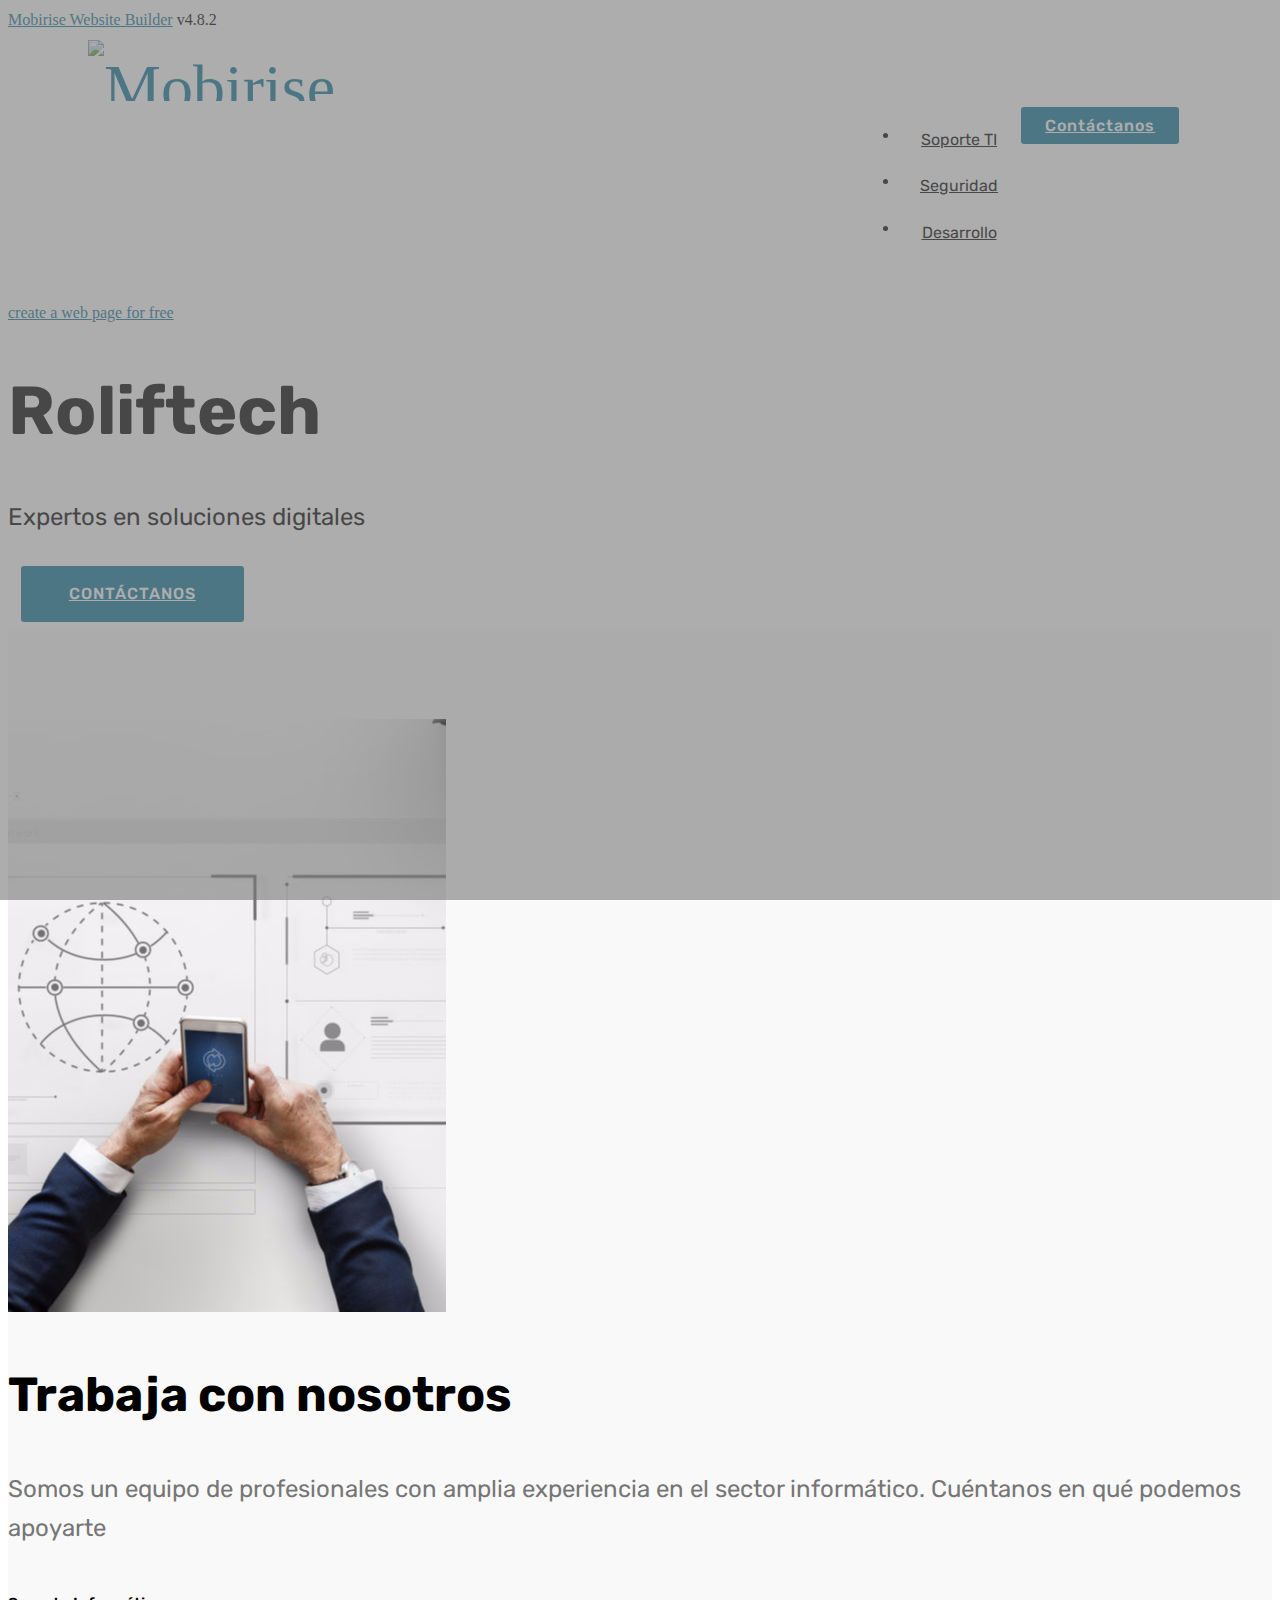
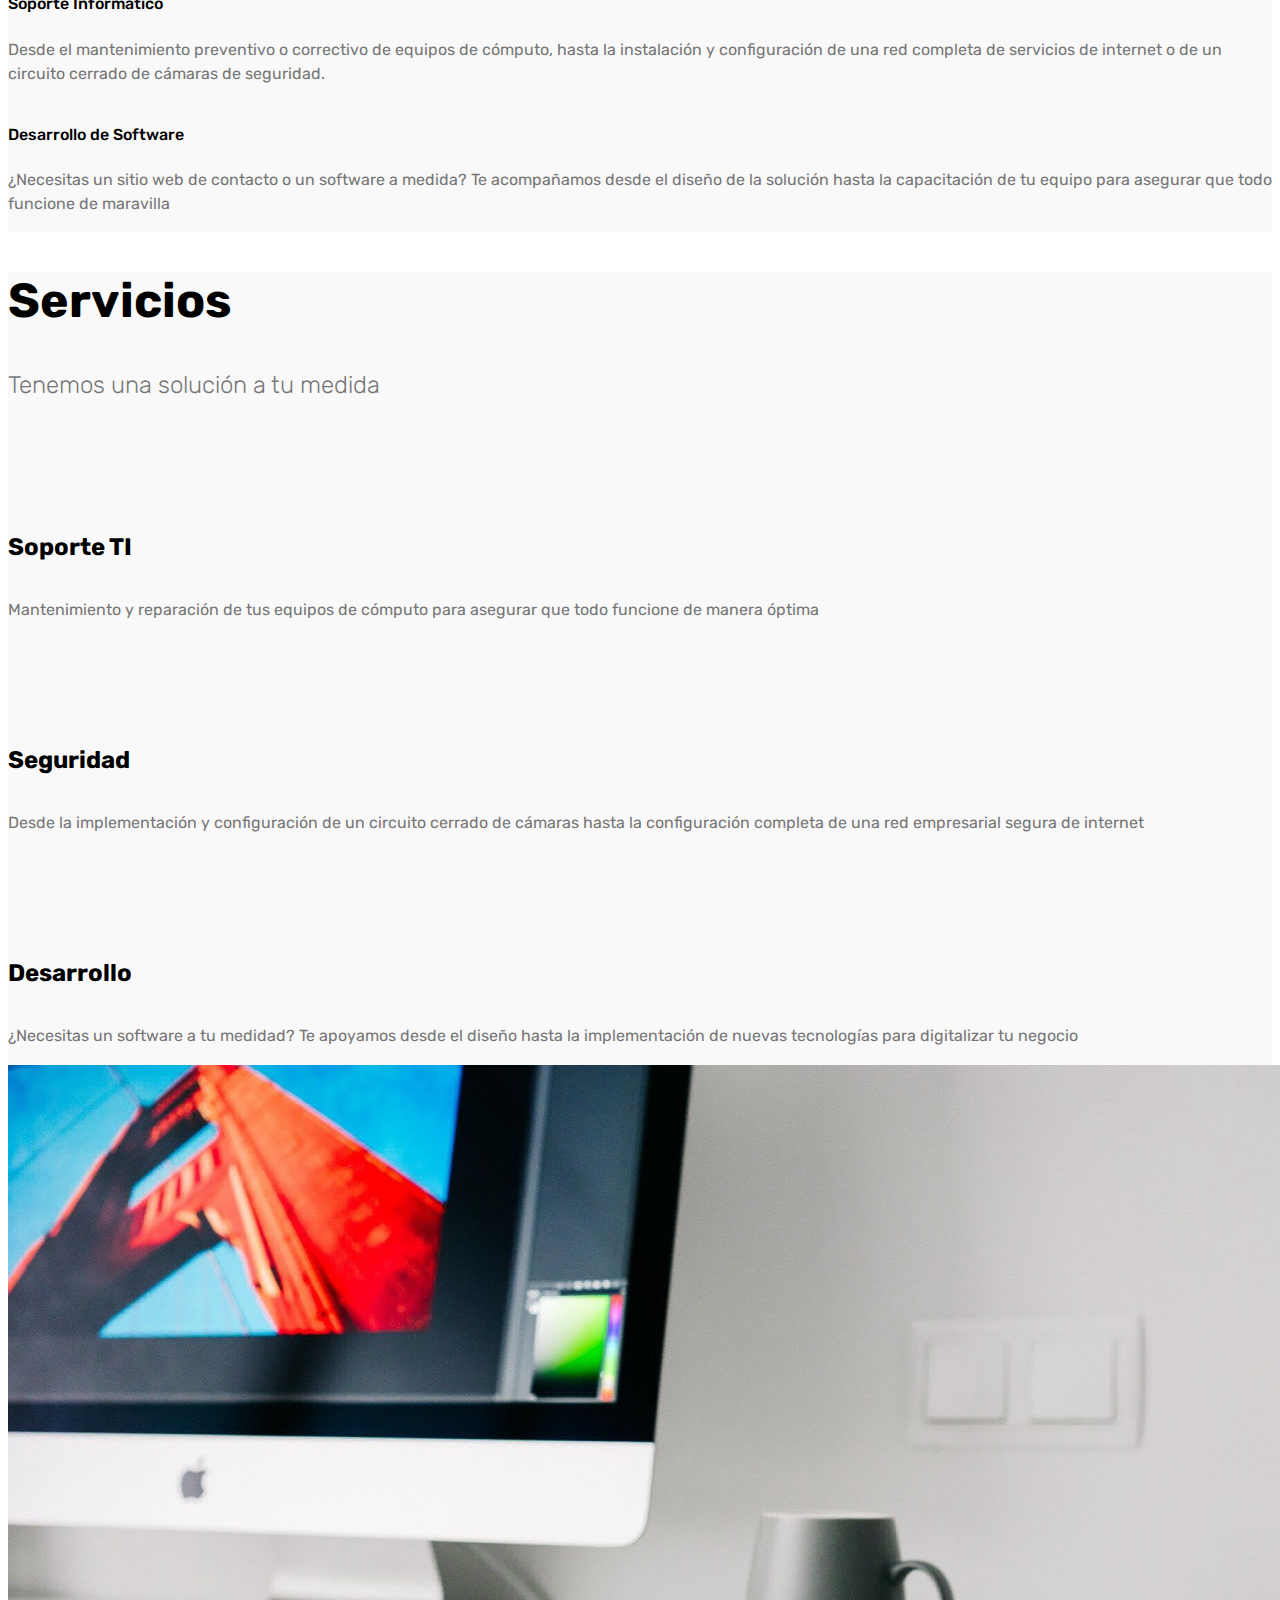
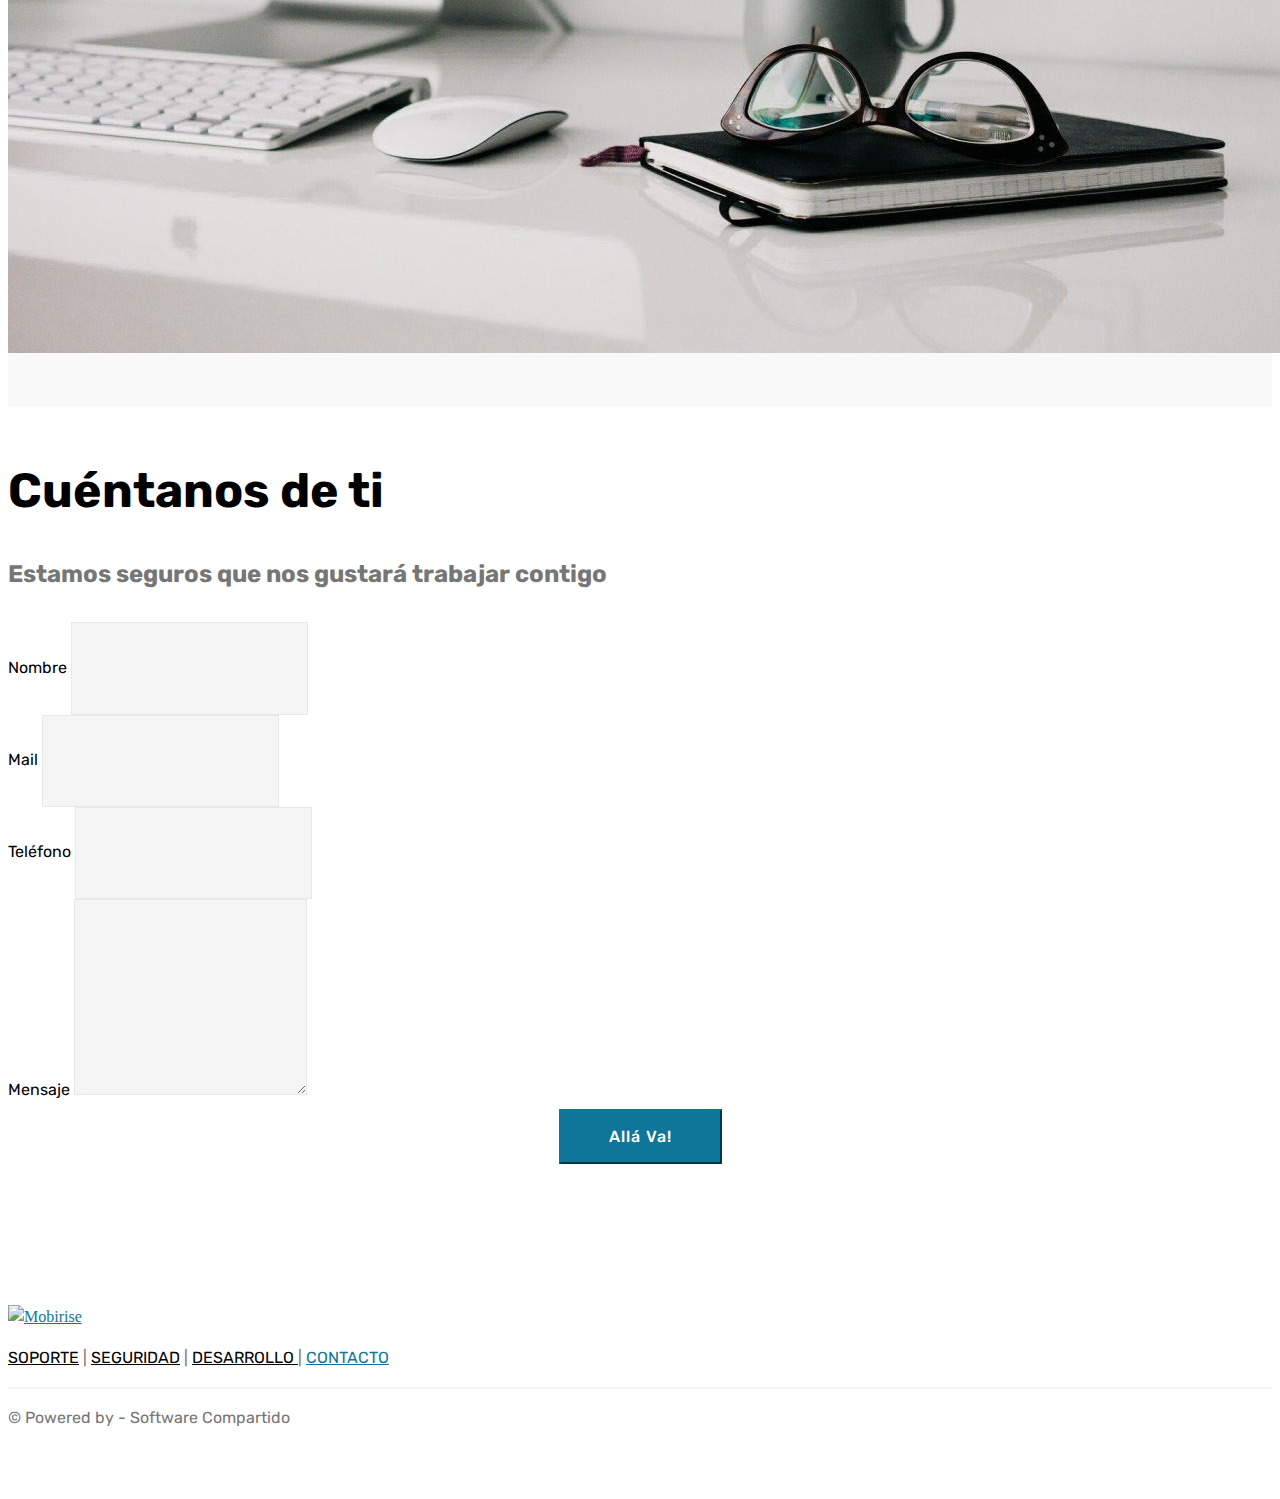
==== commit 9b53a944: "create github pages" ====
--- a/index.html
+++ b/index.html
@@ -59,7 +59,7 @@
     </nav>
 </section>
 
-<section class="engine"><a href="https://mobiri.se/x">free css templates</a></section><section class="cid-s75SlKlw2W mbr-fullscreen mbr-parallax-background" id="header2-1">
+<section class="engine"><a href="https://mobiri.se/h">create a web page for free</a></section><section class="cid-s75SlKlw2W mbr-fullscreen mbr-parallax-background" id="header2-1">
 
     
 
@@ -236,7 +236,7 @@
                         Thanks for filling out the form!
                     </div>
             
-                    <form class="mbr-form" action="https://mobirise.com/" method="post" data-form-title="Mobirise Form"><input type="hidden" name="email" data-form-email="true" value="RsQXERK+XBjcTPDKMfwLau/kA6F1K3T8udjReHzSreXBlNImFZ4mGUsMEzR6xTJYzvJDS/YNE/cRy1P8qhW6oWdsjghgvfNJOlpD0Ey5pjv9W4vlRPiRNYipS2bJuIOQ" data-form-field="Email">
+                    <form class="mbr-form" action="https://mobirise.com/" method="post" data-form-title="Mobirise Form"><input type="hidden" name="email" data-form-email="true" value="ugiuvAxHzEpmEBnaQimZIsuK4iRrTDSFqVGm5OvToJrEqN1RuAPOvAkLWzFXoU3zr8DBXjrdRyrVK/deUmENEcuWhLTH7yUJ3fEZMvnRtc0yI8lipXmyxSL9msQKtC0n" data-form-field="Email">
                         <div class="row row-sm-offset">
                             <div class="col-md-4 multi-horizontal" data-for="name">
                                 <div class="form-group">
